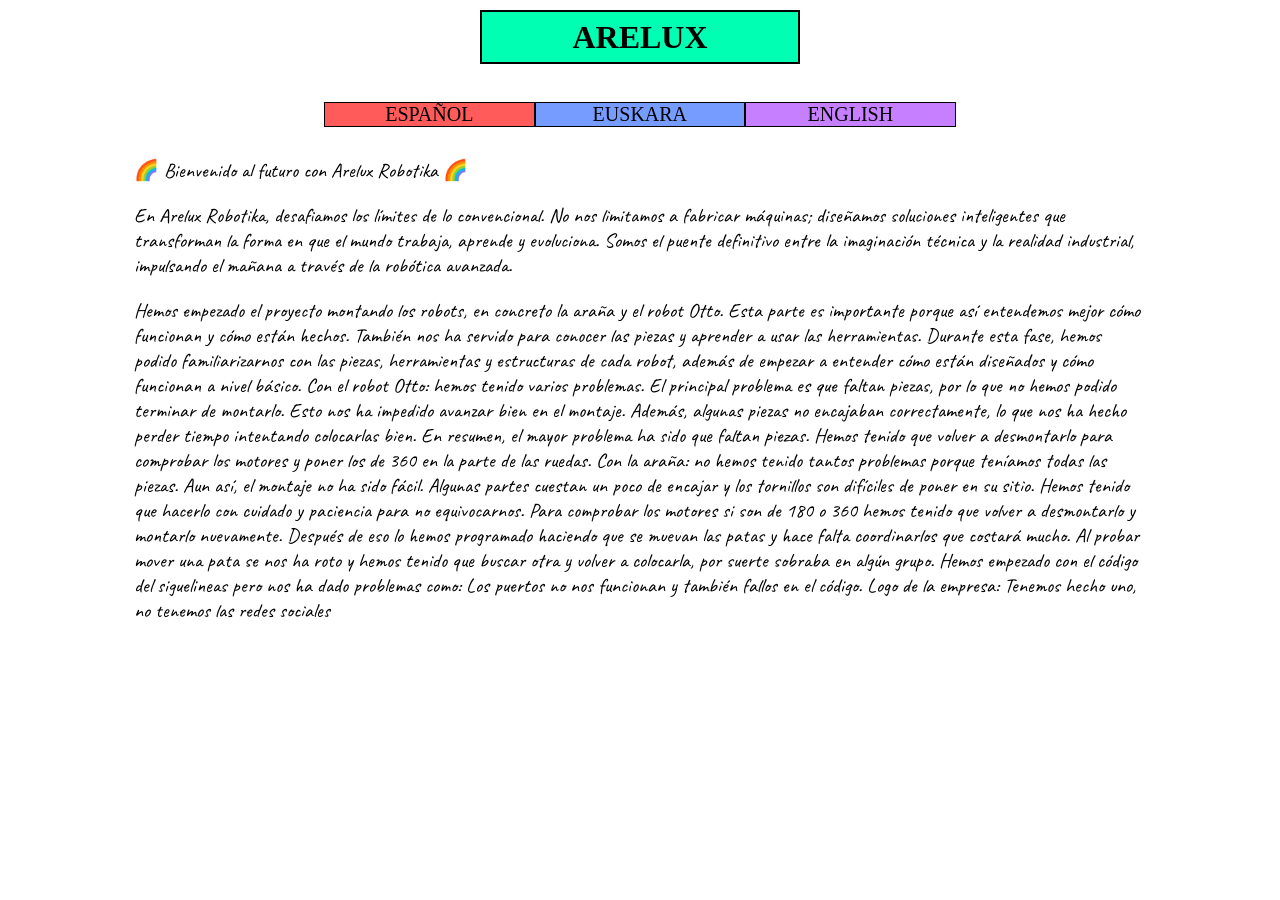
==== index.html @ 306755b4 "camb" ====
<!DOCTYPE html>
<head>
    <meta charset="UTF-8">
    <title>WEB RETO ARELUX</title>
     <link rel="stylesheet" href="css/style.css">
     <link href="https://fonts.googleapis.com/css2?family=Caveat:wght@400..700&display=swap" rel="stylesheet">
</head>
<body>
    <h1>ARELUX</h1>
    <br>
    </div>
    <div class="idiomas">
        <div class="esp">ESPAÑOL</div>
        <div class="eus">EUSKARA</div>
        <div class="en">ENGLISH</div>
    </div>
    <br>
    <br>
    <div class="texto">
        <p>🌈 Bienvenido al futuro con Arelux Robotika 🌈</p>
        <p>En Arelux Robotika, desafiamos los límites de lo convencional. No nos limitamos a fabricar máquinas; diseñamos soluciones inteligentes que transforman la forma en que el mundo trabaja, aprende y evoluciona. Somos el puente definitivo entre la imaginación técnica y la realidad industrial, impulsando el mañana a través de la robótica avanzada.
        </p>
        <p>Hemos empezado el proyecto montando los robots, en concreto la araña y el robot Otto. Esta parte es importante porque así entendemos mejor cómo funcionan y cómo están hechos. También nos ha servido para conocer las piezas y aprender a usar las herramientas.

        Durante esta fase, hemos podido familiarizarnos con las piezas, herramientas y estructuras de cada robot, además de empezar a entender cómo están diseñados y cómo funcionan a nivel básico.

        Con el robot Otto: hemos tenido varios problemas. El principal problema es que faltan piezas, por lo que no hemos podido terminar de montarlo. Esto nos ha impedido avanzar bien en el montaje. Además, algunas piezas no encajaban correctamente, lo que nos ha hecho perder tiempo intentando colocarlas bien. En resumen, el mayor problema ha sido que faltan piezas. Hemos tenido que volver a desmontarlo para comprobar los motores y poner los de 360 en la parte de las ruedas.

        Con la araña: no hemos tenido tantos problemas porque teníamos todas las piezas.
        Aun así, el montaje no ha sido fácil. Algunas partes cuestan un poco de encajar y los tornillos son difíciles de poner en su sitio. Hemos tenido que hacerlo con cuidado y paciencia para no equivocarnos. Para comprobar los motores si son de 180 o 360 hemos tenido que volver a desmontarlo y montarlo nuevamente. Después de eso lo hemos programado haciendo que se muevan las patas y hace falta coordinarlos que costará mucho. Al probar mover una pata se nos ha roto y hemos tenido que buscar otra y volver a colocarla, por suerte sobraba en algún grupo.

        Hemos empezado con el código del siguelineas pero nos ha dado problemas como: Los puertos no nos funcionan y también fallos en el código.

        Logo de la empresa: Tenemos hecho uno, no tenemos las redes sociales</p>
    </div>
</body>
</html>
---- css/style.css ----
h1{
    margin: 10px auto;
    width: 25%;
    height: 50px;
    line-height: 50px;
    text-align: center;
    background-color: rgb(0, 255, 179);
    border: 2px solid black;
}
body{
    background-image: url(../images/prinbotevolution.jpg);

}
.idiomas{
    clear: both;
    margin: 10px auto;
    width: 50%;
}
.esp, .eus, .en{
    float: left;
    text-align: center;
    width: 33%;
    font-size: 125%;
}
.esp{
    border: 1px solid black;
    background-color: rgb(255, 91, 91);
}
.eus{
    border: 1px solid black;
    background-color: rgb(119, 156, 255);
}
.en{
    border: 1px solid black;
    background-color: rgb(197, 127, 255);
}
p{
    font-family: "Caveat", cursive;
    font-size: 125%;
}
.texto{
    margin-left: 10%;
    margin-right: 10%
}
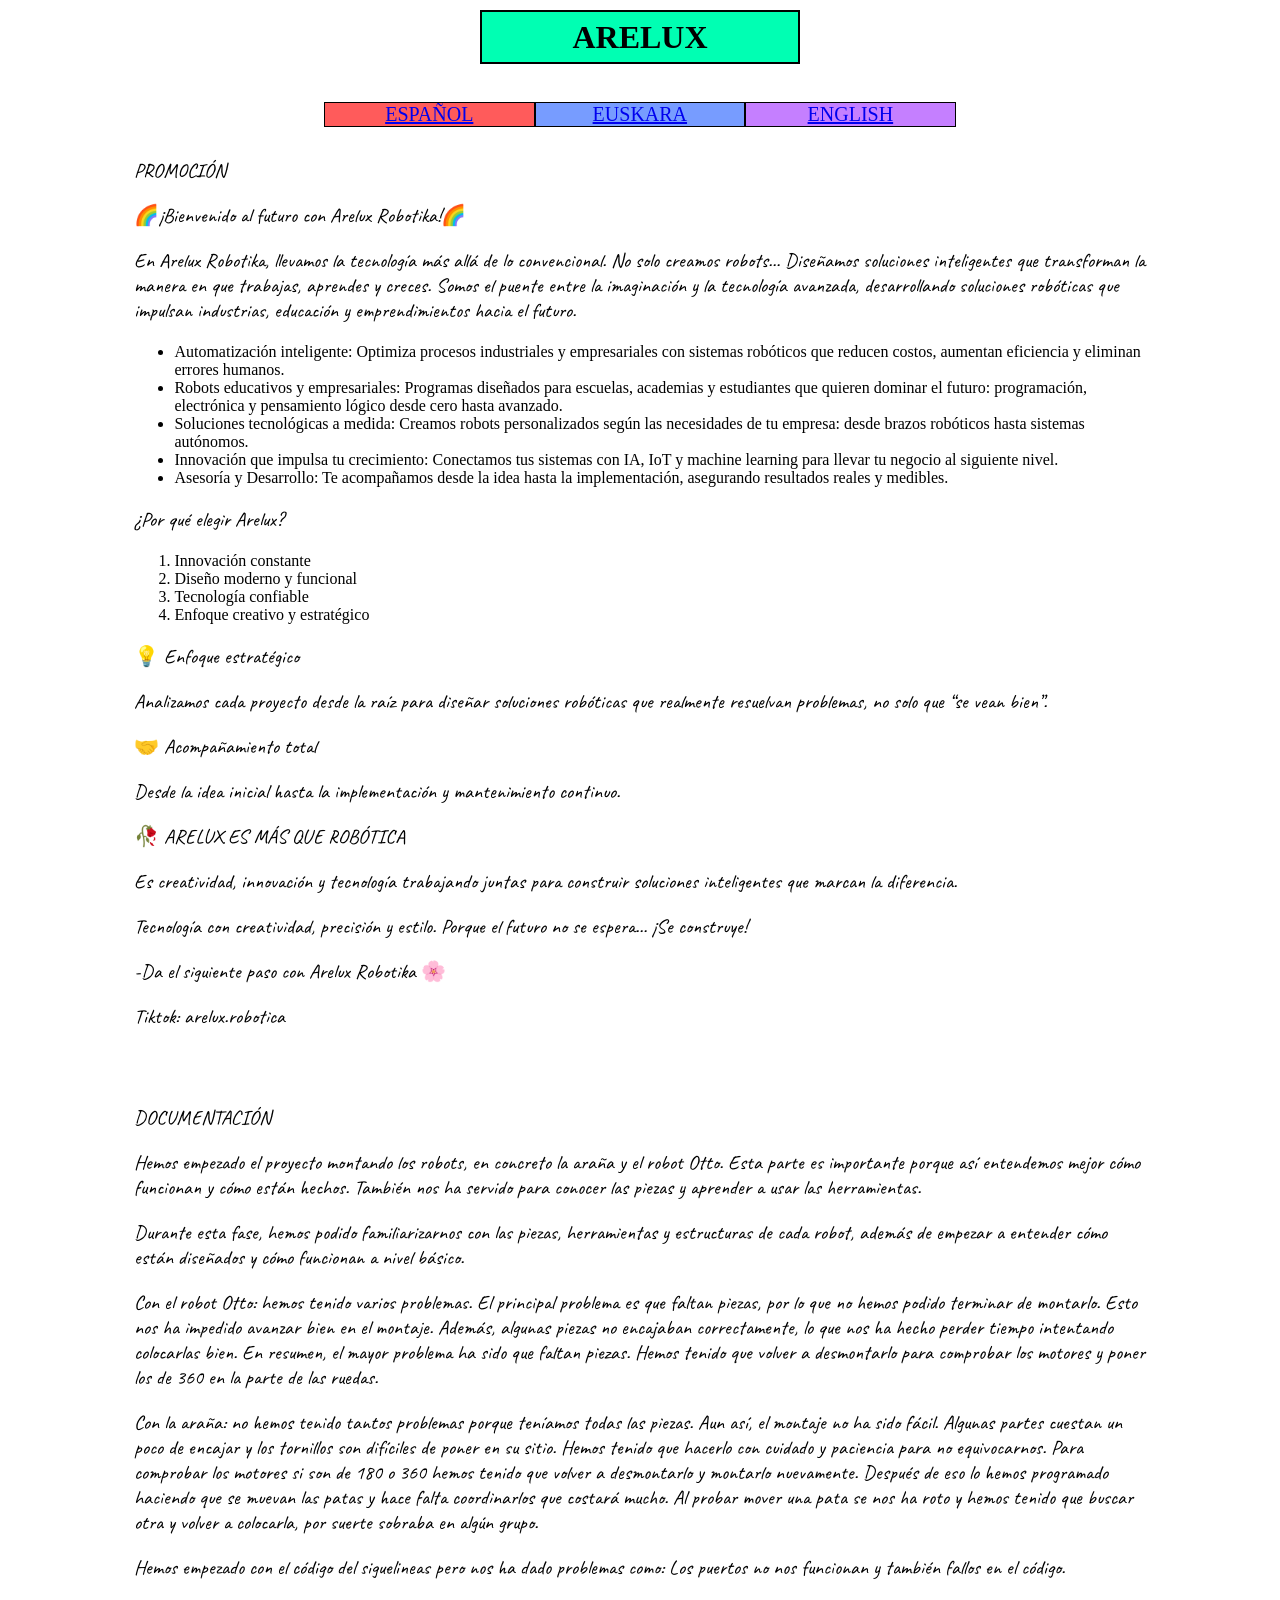
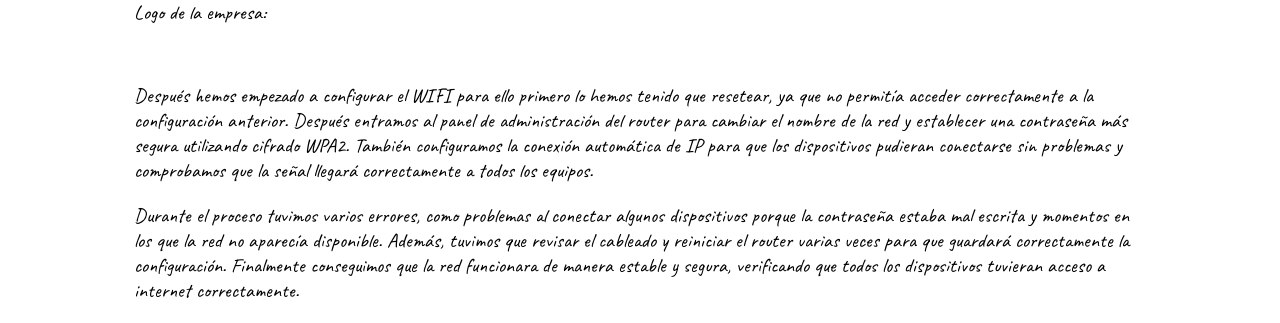
==== commit e21531bf: "camb" ====
--- a/index.html
+++ b/index.html
@@ -10,28 +10,53 @@
     <br>
     </div>
     <div class="idiomas">
-        <div class="esp">ESPAÑOL</div>
-        <div class="eus">EUSKARA</div>
-        <div class="en">ENGLISH</div>
+        <div class="esp"> <a href="index.html">ESPAÑOL</a></div>
+        <div class="eus"> <a href="index-eu.html"> EUSKARA</a></div>
+        <div class="en"> <a href="index-en.html">ENGLISH</a></div>
     </div>
     <br>
     <br>
     <div class="texto">
-        <p>🌈 Bienvenido al futuro con Arelux Robotika 🌈</p>
-        <p>En Arelux Robotika, desafiamos los límites de lo convencional. No nos limitamos a fabricar máquinas; diseñamos soluciones inteligentes que transforman la forma en que el mundo trabaja, aprende y evoluciona. Somos el puente definitivo entre la imaginación técnica y la realidad industrial, impulsando el mañana a través de la robótica avanzada.
-        </p>
-        <p>Hemos empezado el proyecto montando los robots, en concreto la araña y el robot Otto. Esta parte es importante porque así entendemos mejor cómo funcionan y cómo están hechos. También nos ha servido para conocer las piezas y aprender a usar las herramientas.
-
-        Durante esta fase, hemos podido familiarizarnos con las piezas, herramientas y estructuras de cada robot, además de empezar a entender cómo están diseñados y cómo funcionan a nivel básico.
-
-        Con el robot Otto: hemos tenido varios problemas. El principal problema es que faltan piezas, por lo que no hemos podido terminar de montarlo. Esto nos ha impedido avanzar bien en el montaje. Además, algunas piezas no encajaban correctamente, lo que nos ha hecho perder tiempo intentando colocarlas bien. En resumen, el mayor problema ha sido que faltan piezas. Hemos tenido que volver a desmontarlo para comprobar los motores y poner los de 360 en la parte de las ruedas.
-
-        Con la araña: no hemos tenido tantos problemas porque teníamos todas las piezas.
-        Aun así, el montaje no ha sido fácil. Algunas partes cuestan un poco de encajar y los tornillos son difíciles de poner en su sitio. Hemos tenido que hacerlo con cuidado y paciencia para no equivocarnos. Para comprobar los motores si son de 180 o 360 hemos tenido que volver a desmontarlo y montarlo nuevamente. Después de eso lo hemos programado haciendo que se muevan las patas y hace falta coordinarlos que costará mucho. Al probar mover una pata se nos ha roto y hemos tenido que buscar otra y volver a colocarla, por suerte sobraba en algún grupo.
-
-        Hemos empezado con el código del siguelineas pero nos ha dado problemas como: Los puertos no nos funcionan y también fallos en el código.
-
-        Logo de la empresa: Tenemos hecho uno, no tenemos las redes sociales</p>
+        <p>PROMOCIÓN</p>
+        <p>🌈¡Bienvenido al futuro con Arelux Robotika!🌈</p>
+        <p>En Arelux Robotika, llevamos la tecnología más allá de lo convencional. No solo creamos robots… Diseñamos soluciones inteligentes que transforman la manera en que trabajas, aprendes y creces. 
+        Somos el puente entre la imaginación y la tecnología avanzada, desarrollando soluciones robóticas que impulsan industrias, educación y emprendimientos hacia el futuro.</p>
+        <ul>
+            <li>Automatización inteligente: Optimiza procesos industriales y empresariales con sistemas robóticos que reducen costos, aumentan eficiencia y eliminan errores humanos.</li>
+            <li>Robots educativos y empresariales: Programas diseñados para escuelas, academias y estudiantes que quieren dominar el futuro: programación, electrónica y pensamiento lógico desde cero hasta avanzado.</li>
+            <li>Soluciones tecnológicas a medida: Creamos robots personalizados según las necesidades de tu empresa: desde brazos robóticos hasta sistemas autónomos.</li>
+            <li>Innovación que impulsa tu crecimiento: Conectamos tus sistemas con IA, IoT y machine learning para llevar tu negocio al siguiente nivel.</li>
+            <li>Asesoría y Desarrollo: Te acompañamos desde la idea hasta la implementación, asegurando resultados reales y medibles.</li>
+        </ul>
+        <p>¿Por qué elegir Arelux?</p>
+        <ol>
+            <li>Innovación constante</li>
+            <li>Diseño moderno y funcional</li>
+            <li>Tecnología confiable</li>
+            <li>Enfoque creativo y estratégico</li>
+        </ol>
+        <p>💡 Enfoque estratégico</p>
+        <p>Analizamos cada proyecto desde la raíz para diseñar soluciones robóticas que realmente resuelvan problemas, no solo que “se vean bien”.</p>
+        <p>🤝 Acompañamiento total</p>
+        <p>Desde la idea inicial hasta la implementación y mantenimiento continuo.</p>
+        <p>🥀 ARELUX ES MÁS QUE ROBÓTICA</p>
+        <p>Es creatividad, innovación y tecnología trabajando juntas para construir soluciones inteligentes que marcan la diferencia.</p>
+        <p>Tecnología con creatividad, precisión y estilo. Porque el futuro no se espera… ¡Se construye!</p>
+        <p>-Da el siguiente paso con Arelux Robotika 🌸</p>
+        <p>Tiktok: arelux.robotica</p>
+        <br>
+        <br>
+        <p>DOCUMENTACIÓN</p>
+        <p>Hemos empezado el proyecto montando los robots, en concreto la araña y el robot Otto. Esta parte es importante porque así entendemos mejor cómo funcionan y cómo están hechos. También nos ha servido para conocer las piezas y aprender a usar las herramientas.</p>
+        <p>Durante esta fase, hemos podido familiarizarnos con las piezas, herramientas y estructuras de cada robot, además de empezar a entender cómo están diseñados y cómo funcionan a nivel básico.</p>
+        <p>Con el robot Otto: hemos tenido varios problemas. El principal problema es que faltan piezas, por lo que no hemos podido terminar de montarlo. Esto nos ha impedido avanzar bien en el montaje. Además, algunas piezas no encajaban correctamente, lo que nos ha hecho perder tiempo intentando colocarlas bien. En resumen, el mayor problema ha sido que faltan piezas. Hemos tenido que volver a desmontarlo para comprobar los motores y poner los de 360 en la parte de las ruedas.</p>
+        <p>Con la araña: no hemos tenido tantos problemas porque teníamos todas las piezas.
+        Aun así, el montaje no ha sido fácil. Algunas partes cuestan un poco de encajar y los tornillos son difíciles de poner en su sitio. Hemos tenido que hacerlo con cuidado y paciencia para no equivocarnos. Para comprobar los motores si son de 180 o 360 hemos tenido que volver a desmontarlo y montarlo nuevamente. Después de eso lo hemos programado haciendo que se muevan las patas y hace falta coordinarlos que costará mucho. Al probar mover una pata se nos ha roto y hemos tenido que buscar otra y volver a colocarla, por suerte sobraba en algún grupo.</p>
+        <p>Hemos empezado con el código del siguelineas pero nos ha dado problemas como: Los puertos no nos funcionan y también fallos en el código.</p>
+        <p>Logo de la empresa:</p>
+        <img src="images/logo.png" alt="">
+        <p>Después hemos empezado a configurar el WIFI para ello primero lo hemos tenido que resetear, ya que no permitía acceder correctamente a la configuración anterior. Después entramos al panel de administración del router para cambiar el nombre de la red y establecer una contraseña más segura utilizando cifrado WPA2. También configuramos la conexión automática de IP para que los dispositivos pudieran conectarse sin problemas y comprobamos que la señal llegará correctamente a todos los equipos.</p>
+        <p>Durante el proceso tuvimos varios errores, como problemas al conectar algunos dispositivos porque la contraseña estaba mal escrita y momentos en los que la red no aparecía disponible. Además, tuvimos que revisar el cableado y reiniciar el router varias veces para que guardará correctamente la configuración. Finalmente conseguimos que la red funcionara de manera estable y segura, verificando que todos los dispositivos tuvieran acceso a internet correctamente.</p>
     </div>
 </body>
 </html>
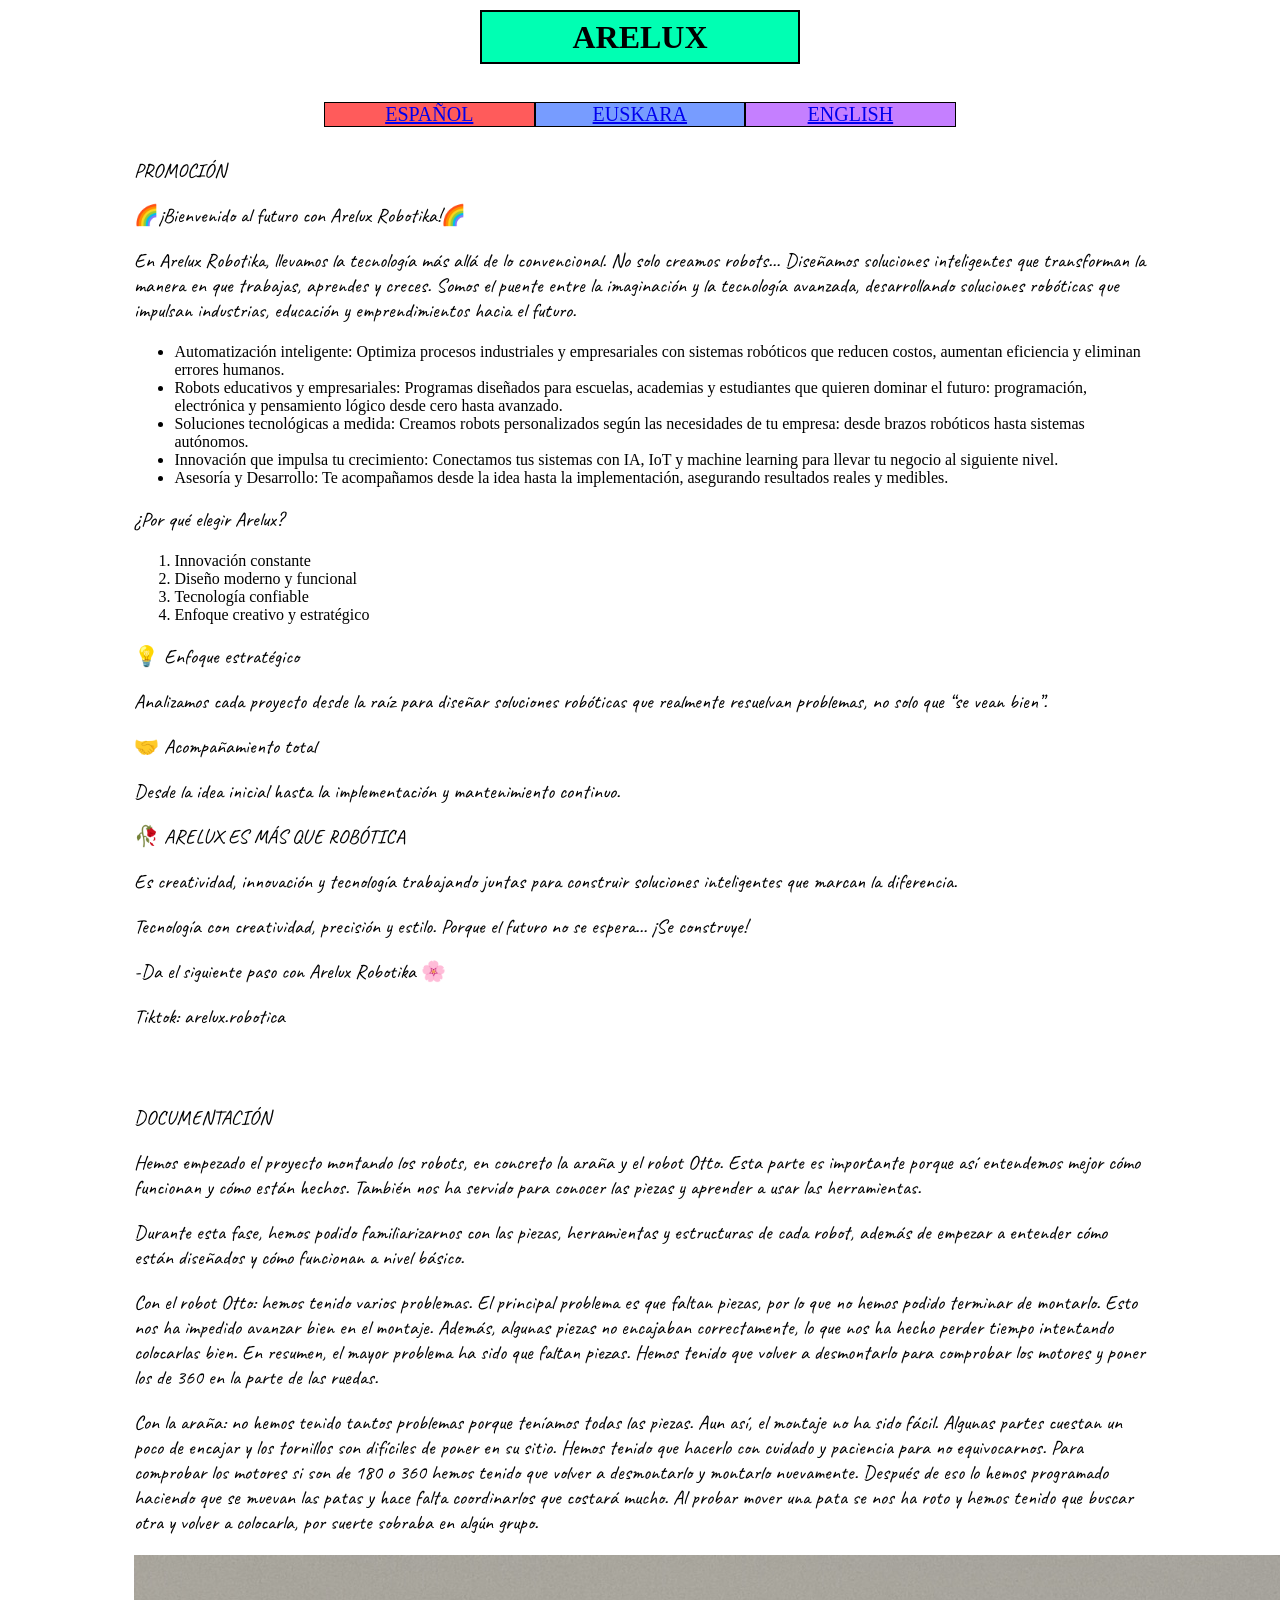
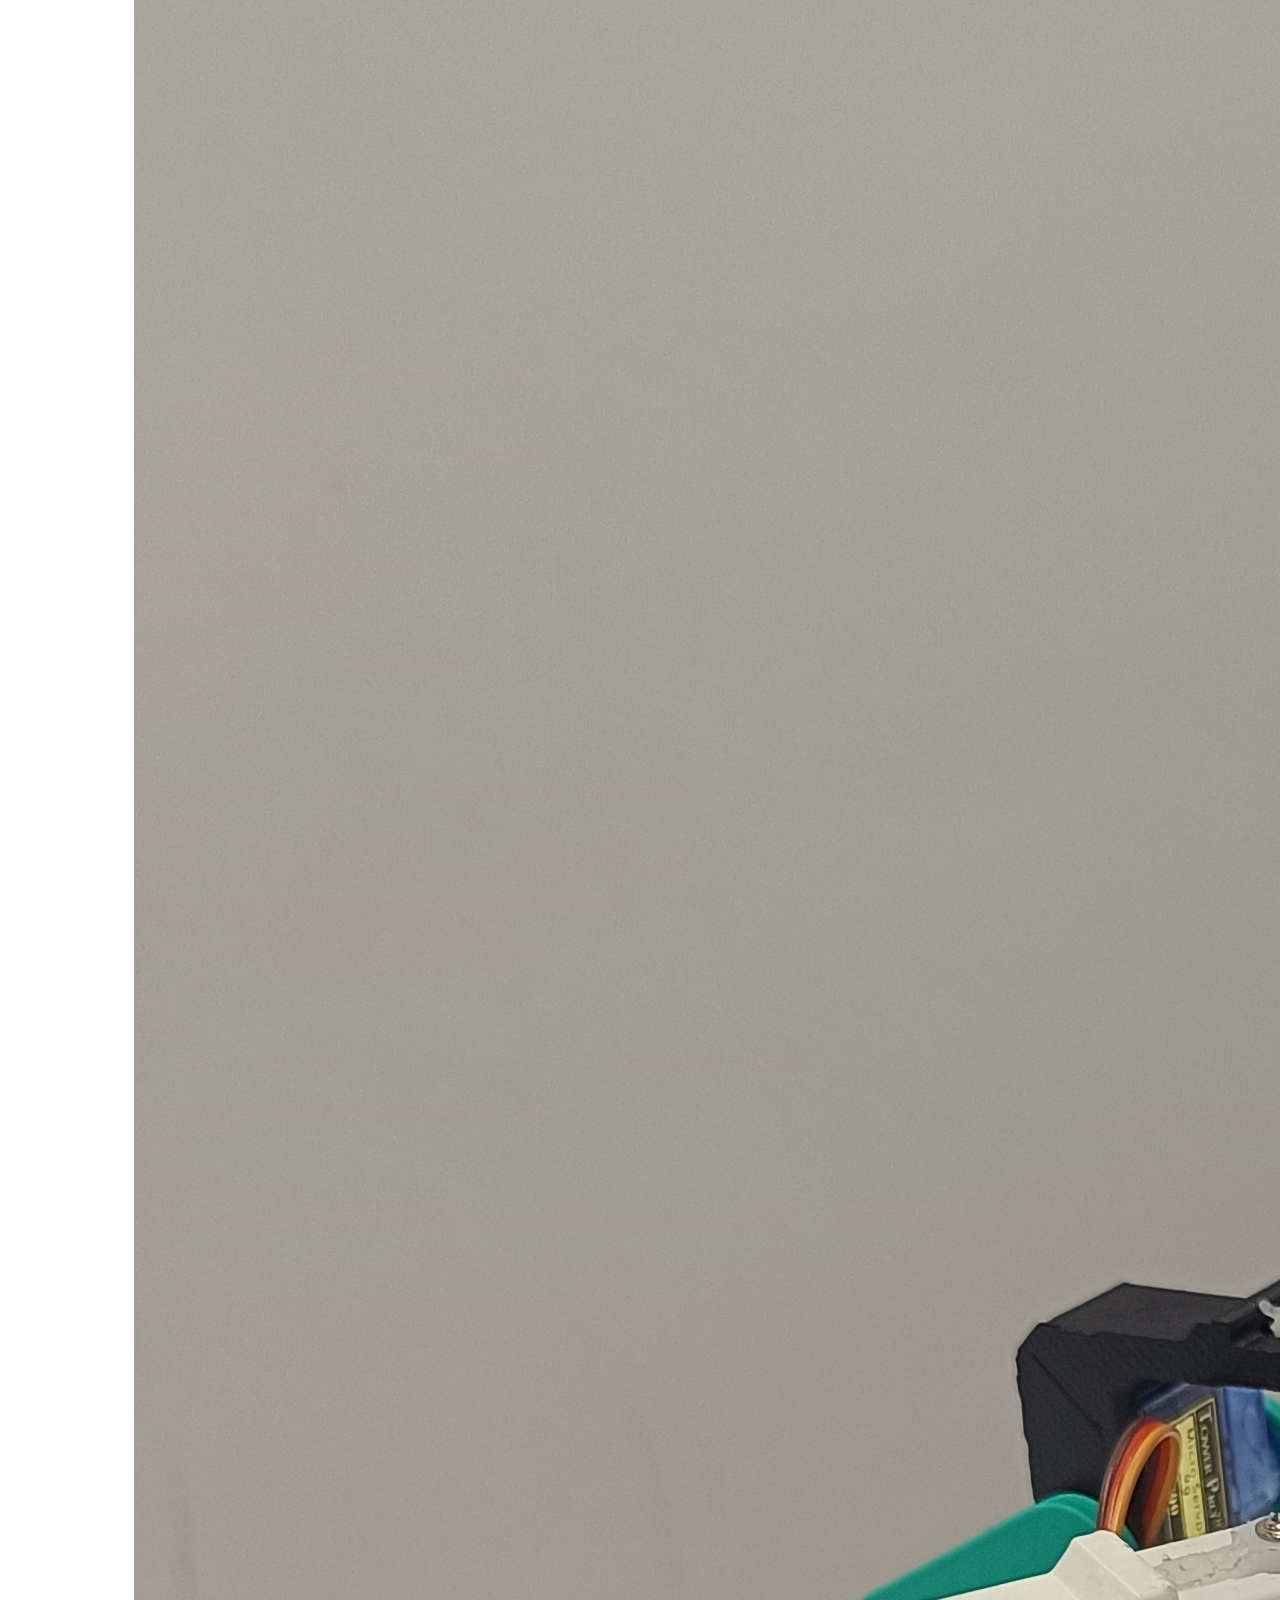
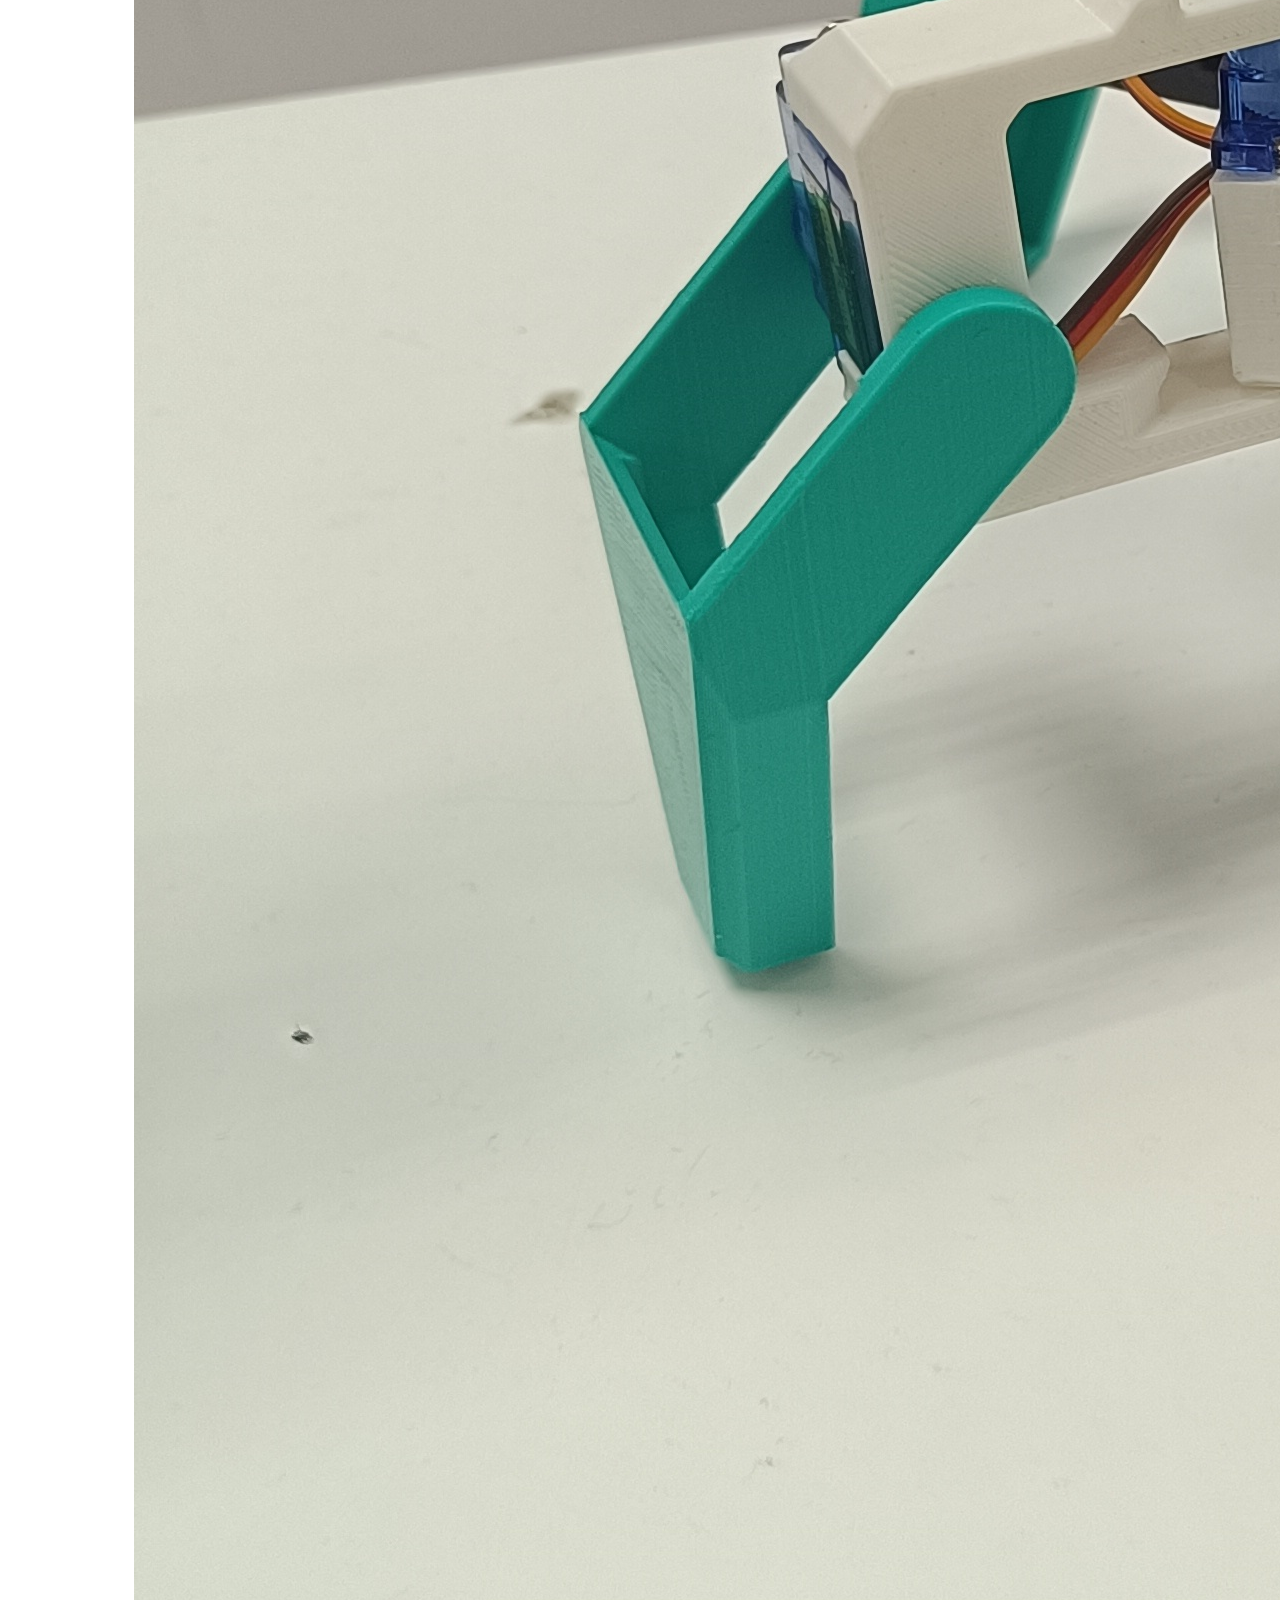
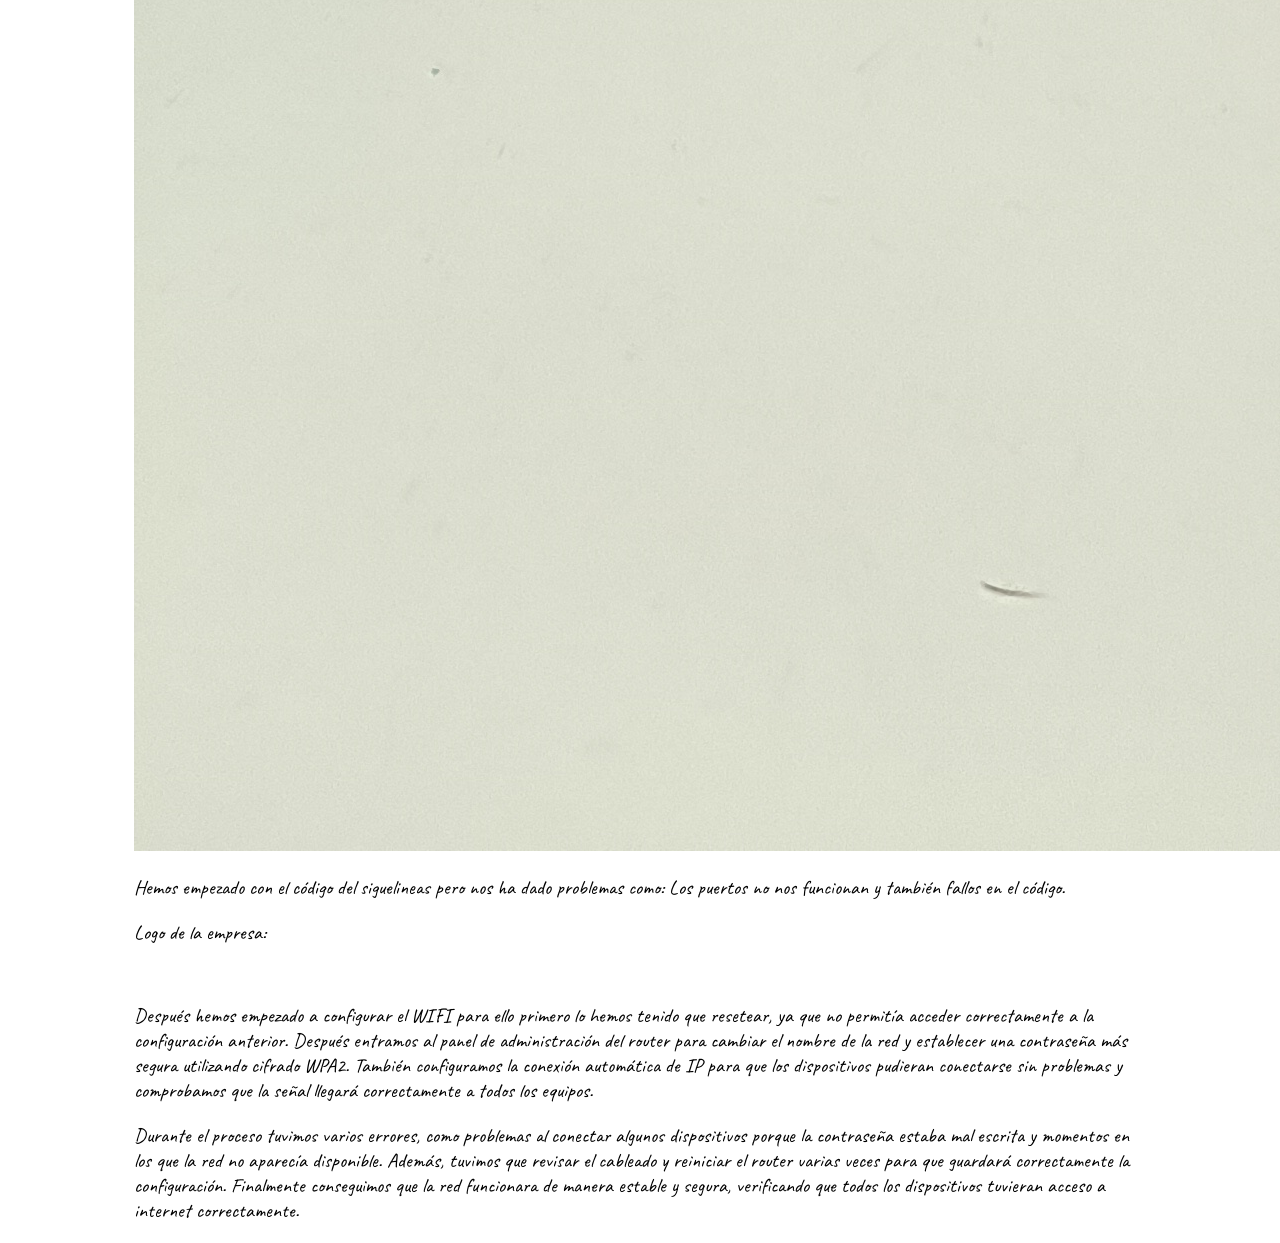
==== commit 1bab61fc: "camb" ====
--- a/index.html
+++ b/index.html
@@ -52,6 +52,7 @@
         <p>Con el robot Otto: hemos tenido varios problemas. El principal problema es que faltan piezas, por lo que no hemos podido terminar de montarlo. Esto nos ha impedido avanzar bien en el montaje. Además, algunas piezas no encajaban correctamente, lo que nos ha hecho perder tiempo intentando colocarlas bien. En resumen, el mayor problema ha sido que faltan piezas. Hemos tenido que volver a desmontarlo para comprobar los motores y poner los de 360 en la parte de las ruedas.</p>
         <p>Con la araña: no hemos tenido tantos problemas porque teníamos todas las piezas.
         Aun así, el montaje no ha sido fácil. Algunas partes cuestan un poco de encajar y los tornillos son difíciles de poner en su sitio. Hemos tenido que hacerlo con cuidado y paciencia para no equivocarnos. Para comprobar los motores si son de 180 o 360 hemos tenido que volver a desmontarlo y montarlo nuevamente. Después de eso lo hemos programado haciendo que se muevan las patas y hace falta coordinarlos que costará mucho. Al probar mover una pata se nos ha roto y hemos tenido que buscar otra y volver a colocarla, por suerte sobraba en algún grupo.</p>
+        <img src="images/araña.jpg" alt="">
         <p>Hemos empezado con el código del siguelineas pero nos ha dado problemas como: Los puertos no nos funcionan y también fallos en el código.</p>
         <p>Logo de la empresa:</p>
         <img src="images/logo.png" alt="">
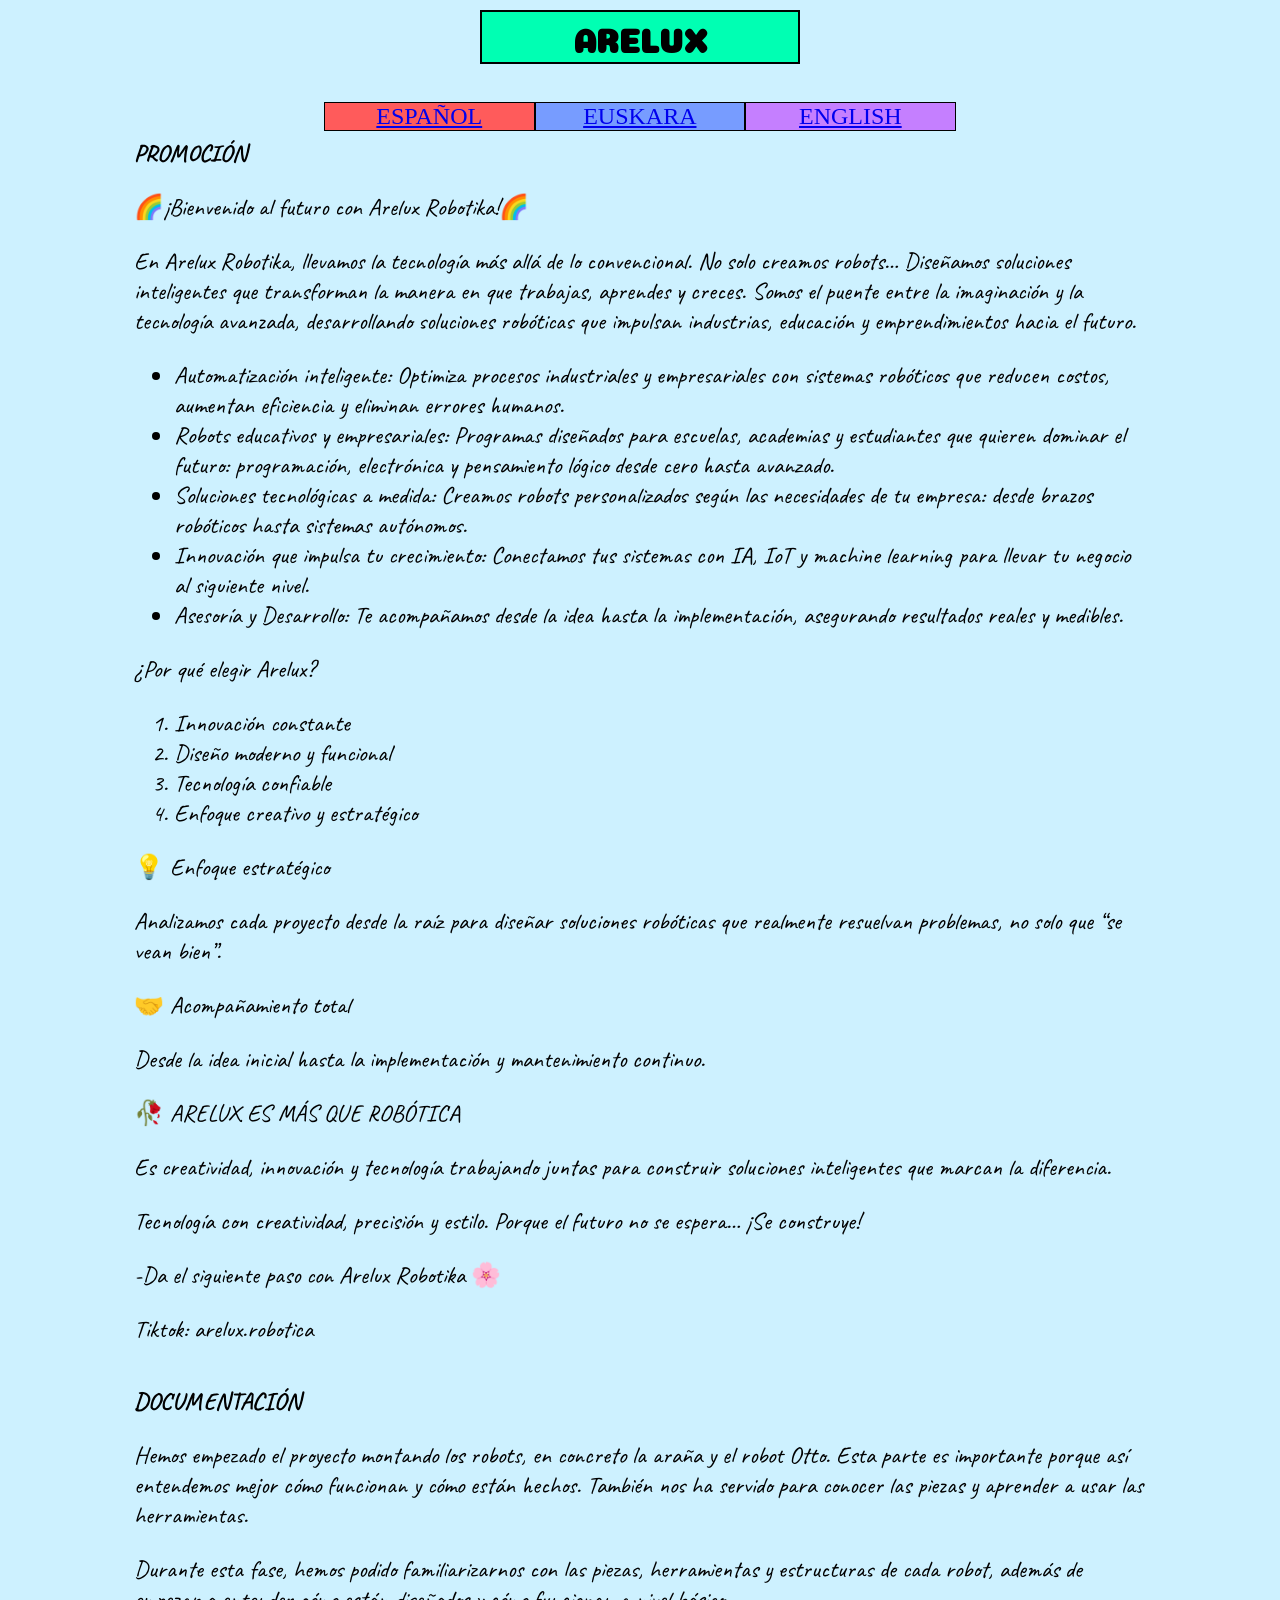
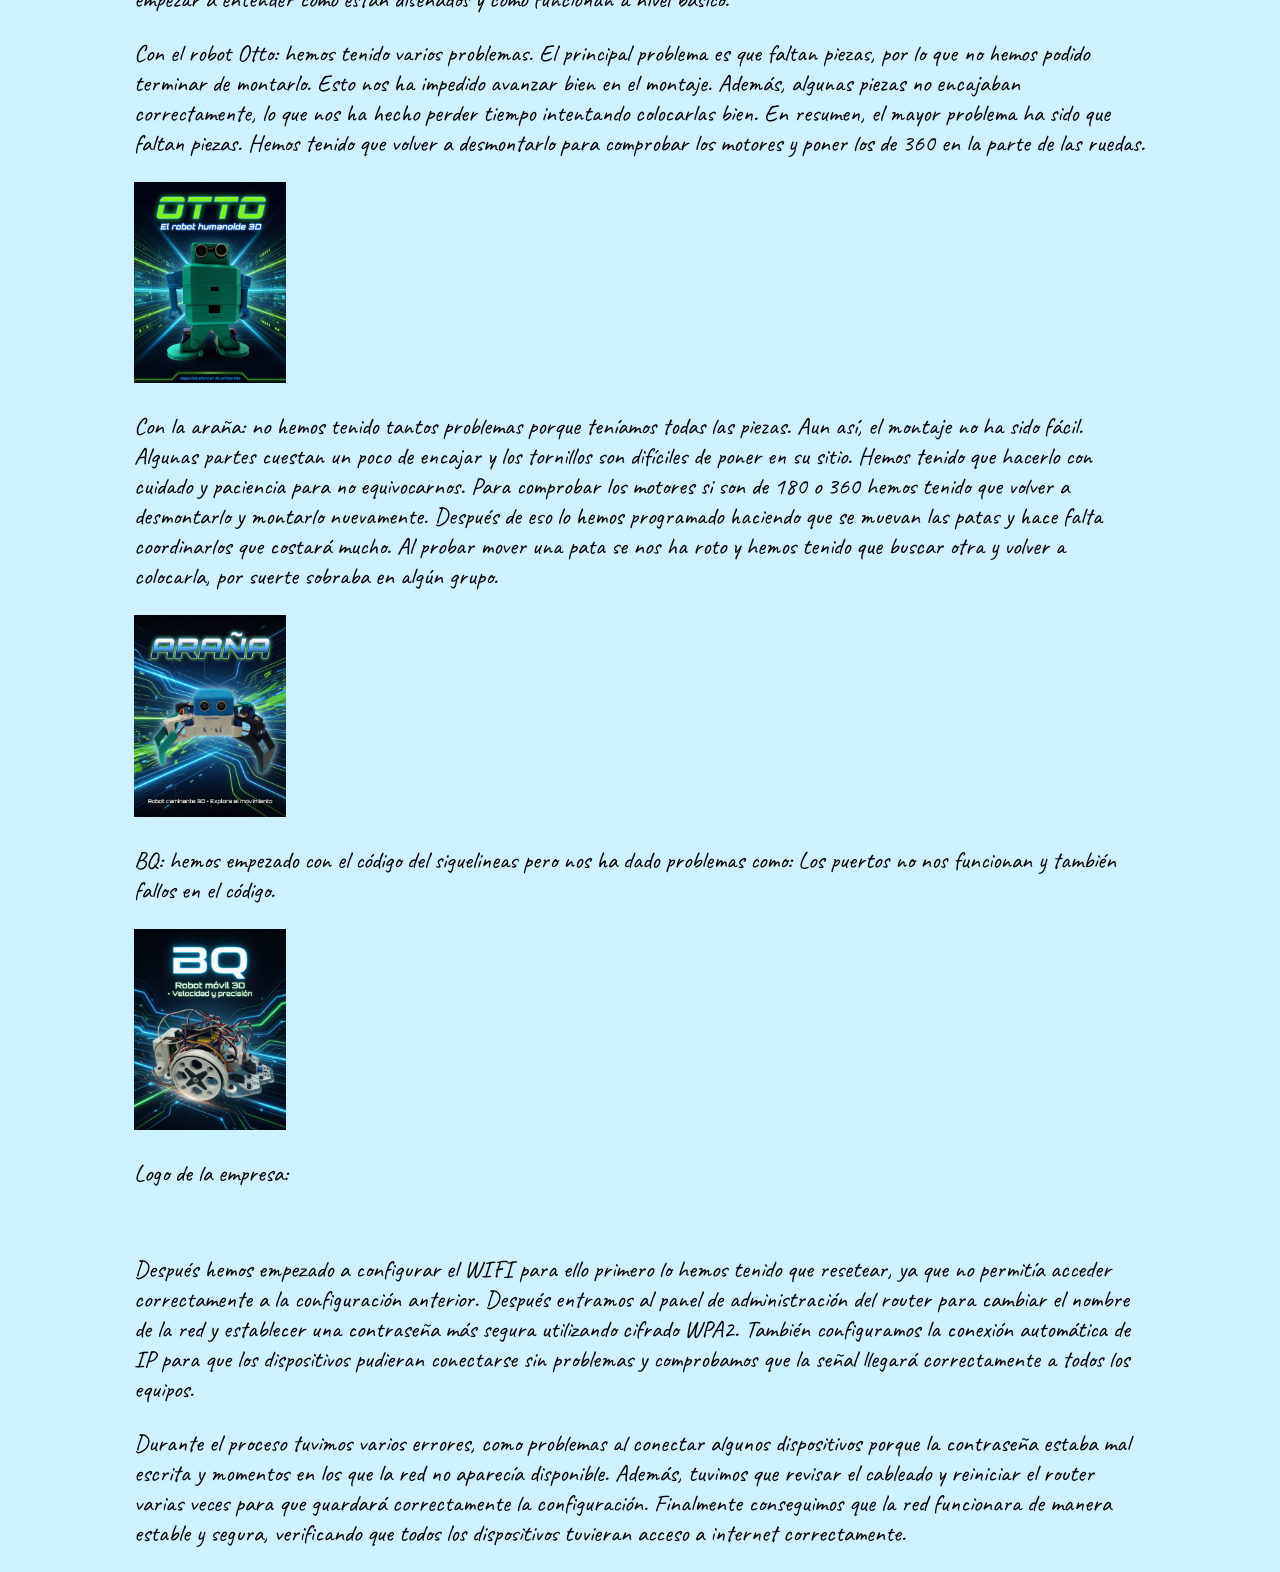
==== commit 852773d9: "camb" ====
--- a/index.html
+++ b/index.html
@@ -4,6 +4,8 @@
     <title>WEB RETO ARELUX</title>
      <link rel="stylesheet" href="css/style.css">
      <link href="https://fonts.googleapis.com/css2?family=Caveat:wght@400..700&display=swap" rel="stylesheet">
+     <link href="https://fonts.googleapis.com/css2?family=Coiny&display=swap" rel="stylesheet">
+      <link rel="icon" type="image/x-icon" href="images/logo.png">
 </head>
 <body>
     <h1>ARELUX</h1>
@@ -11,13 +13,13 @@
     </div>
     <div class="idiomas">
         <div class="esp"> <a href="index.html">ESPAÑOL</a></div>
-        <div class="eus"> <a href="index-eu.html"> EUSKARA</a></div>
+        <div class="eus"> <a href="index-eu.html">EUSKARA</a></div>
         <div class="en"> <a href="index-en.html">ENGLISH</a></div>
     </div>
     <br>
     <br>
     <div class="texto">
-        <p>PROMOCIÓN</p>
+        <b>PROMOCIÓN</b>
         <p>🌈¡Bienvenido al futuro con Arelux Robotika!🌈</p>
         <p>En Arelux Robotika, llevamos la tecnología más allá de lo convencional. No solo creamos robots… Diseñamos soluciones inteligentes que transforman la manera en que trabajas, aprendes y creces. 
         Somos el puente entre la imaginación y la tecnología avanzada, desarrollando soluciones robóticas que impulsan industrias, educación y emprendimientos hacia el futuro.</p>
@@ -45,15 +47,16 @@
         <p>-Da el siguiente paso con Arelux Robotika 🌸</p>
         <p>Tiktok: arelux.robotica</p>
         <br>
-        <br>
-        <p>DOCUMENTACIÓN</p>
+        <b>DOCUMENTACIÓN</b>
         <p>Hemos empezado el proyecto montando los robots, en concreto la araña y el robot Otto. Esta parte es importante porque así entendemos mejor cómo funcionan y cómo están hechos. También nos ha servido para conocer las piezas y aprender a usar las herramientas.</p>
         <p>Durante esta fase, hemos podido familiarizarnos con las piezas, herramientas y estructuras de cada robot, además de empezar a entender cómo están diseñados y cómo funcionan a nivel básico.</p>
         <p>Con el robot Otto: hemos tenido varios problemas. El principal problema es que faltan piezas, por lo que no hemos podido terminar de montarlo. Esto nos ha impedido avanzar bien en el montaje. Además, algunas piezas no encajaban correctamente, lo que nos ha hecho perder tiempo intentando colocarlas bien. En resumen, el mayor problema ha sido que faltan piezas. Hemos tenido que volver a desmontarlo para comprobar los motores y poner los de 360 en la parte de las ruedas.</p>
+        <img class="ot" src="images/OTTO.jpg" alt="">
         <p>Con la araña: no hemos tenido tantos problemas porque teníamos todas las piezas.
         Aun así, el montaje no ha sido fácil. Algunas partes cuestan un poco de encajar y los tornillos son difíciles de poner en su sitio. Hemos tenido que hacerlo con cuidado y paciencia para no equivocarnos. Para comprobar los motores si son de 180 o 360 hemos tenido que volver a desmontarlo y montarlo nuevamente. Después de eso lo hemos programado haciendo que se muevan las patas y hace falta coordinarlos que costará mucho. Al probar mover una pata se nos ha roto y hemos tenido que buscar otra y volver a colocarla, por suerte sobraba en algún grupo.</p>
-        <img src="images/araña.jpg" alt="">
-        <p>Hemos empezado con el código del siguelineas pero nos ha dado problemas como: Los puertos no nos funcionan y también fallos en el código.</p>
+        <img class="spider" src="images/spider.jpg" alt="">
+        <p>BQ: hemos empezado con el código del siguelineas pero nos ha dado problemas como: Los puertos no nos funcionan y también fallos en el código.</p>
+        <img class="robot" src="images/bq.jpg" alt="">
         <p>Logo de la empresa:</p>
         <img src="images/logo.png" alt="">
         <p>Después hemos empezado a configurar el WIFI para ello primero lo hemos tenido que resetear, ya que no permitía acceder correctamente a la configuración anterior. Después entramos al panel de administración del router para cambiar el nombre de la red y establecer una contraseña más segura utilizando cifrado WPA2. También configuramos la conexión automática de IP para que los dispositivos pudieran conectarse sin problemas y comprobamos que la señal llegará correctamente a todos los equipos.</p>
--- a/css/style.css
+++ b/css/style.css
@@ -6,9 +6,10 @@
     text-align: center;
     background-color: rgb(0, 255, 179);
     border: 2px solid black;
+    font-family: "Coiny", system-ui;
 }
 body{
-    background-image: url(../images/prinbotevolution.jpg);
+    background-color: rgb(205, 241, 255);
 
 }
 .idiomas{
@@ -20,7 +21,7 @@
     float: left;
     text-align: center;
     width: 33%;
-    font-size: 125%;
+    font-size: 150%;
 }
 .esp{
     border: 1px solid black;
@@ -36,9 +37,29 @@
 }
 p{
     font-family: "Caveat", cursive;
-    font-size: 125%;
+    font-size: 150%;
+}
+b{
+    font-family: "Caveat", cursive;
+    font-size: 150%;
+}
+li{
+    font-family: "Caveat", cursive;
+    font-size: 150%;
 }
 .texto{
     margin-left: 10%;
-    margin-right: 10%
+    margin-right: 10%;
+}
+img{
+    width: 15%;
+}
+.ot{
+    width: 15%;
+}
+.spider{
+    width: 15%;
+}
+.robot{
+    width: 15%;
 }
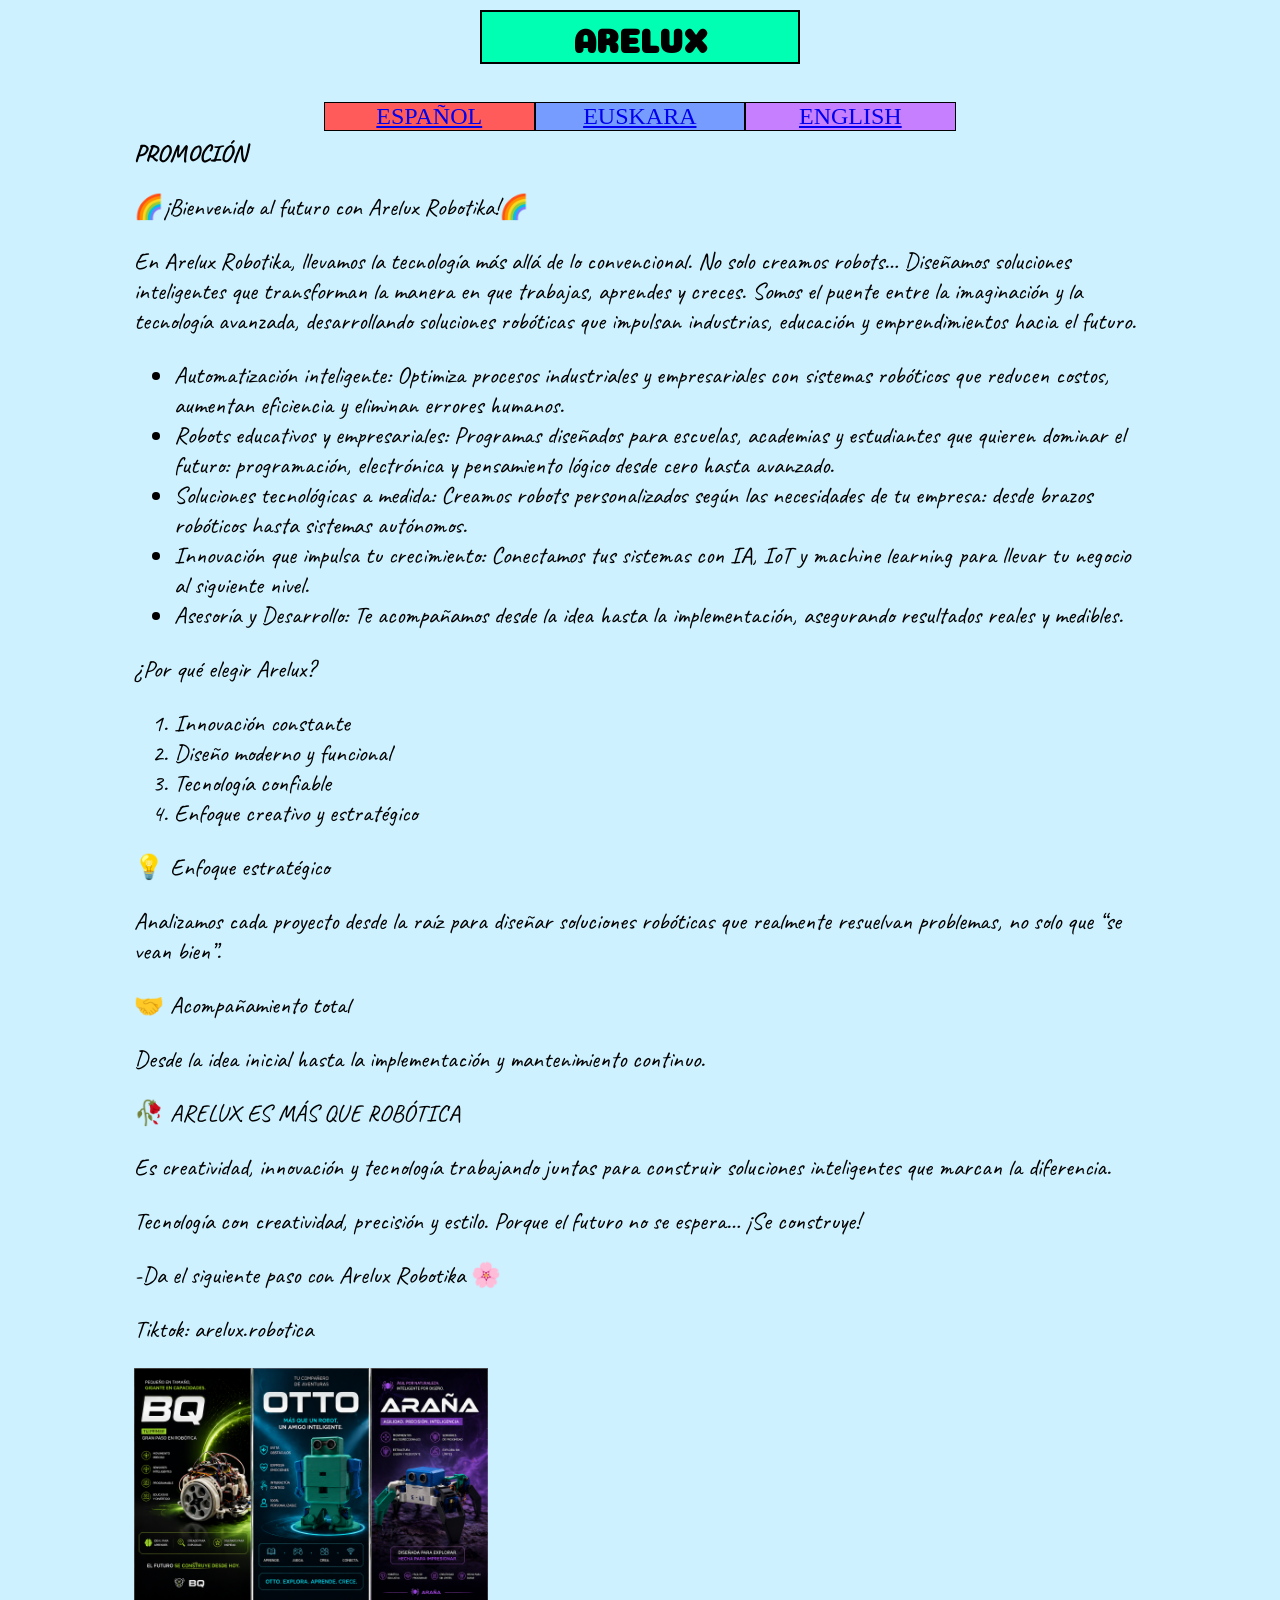
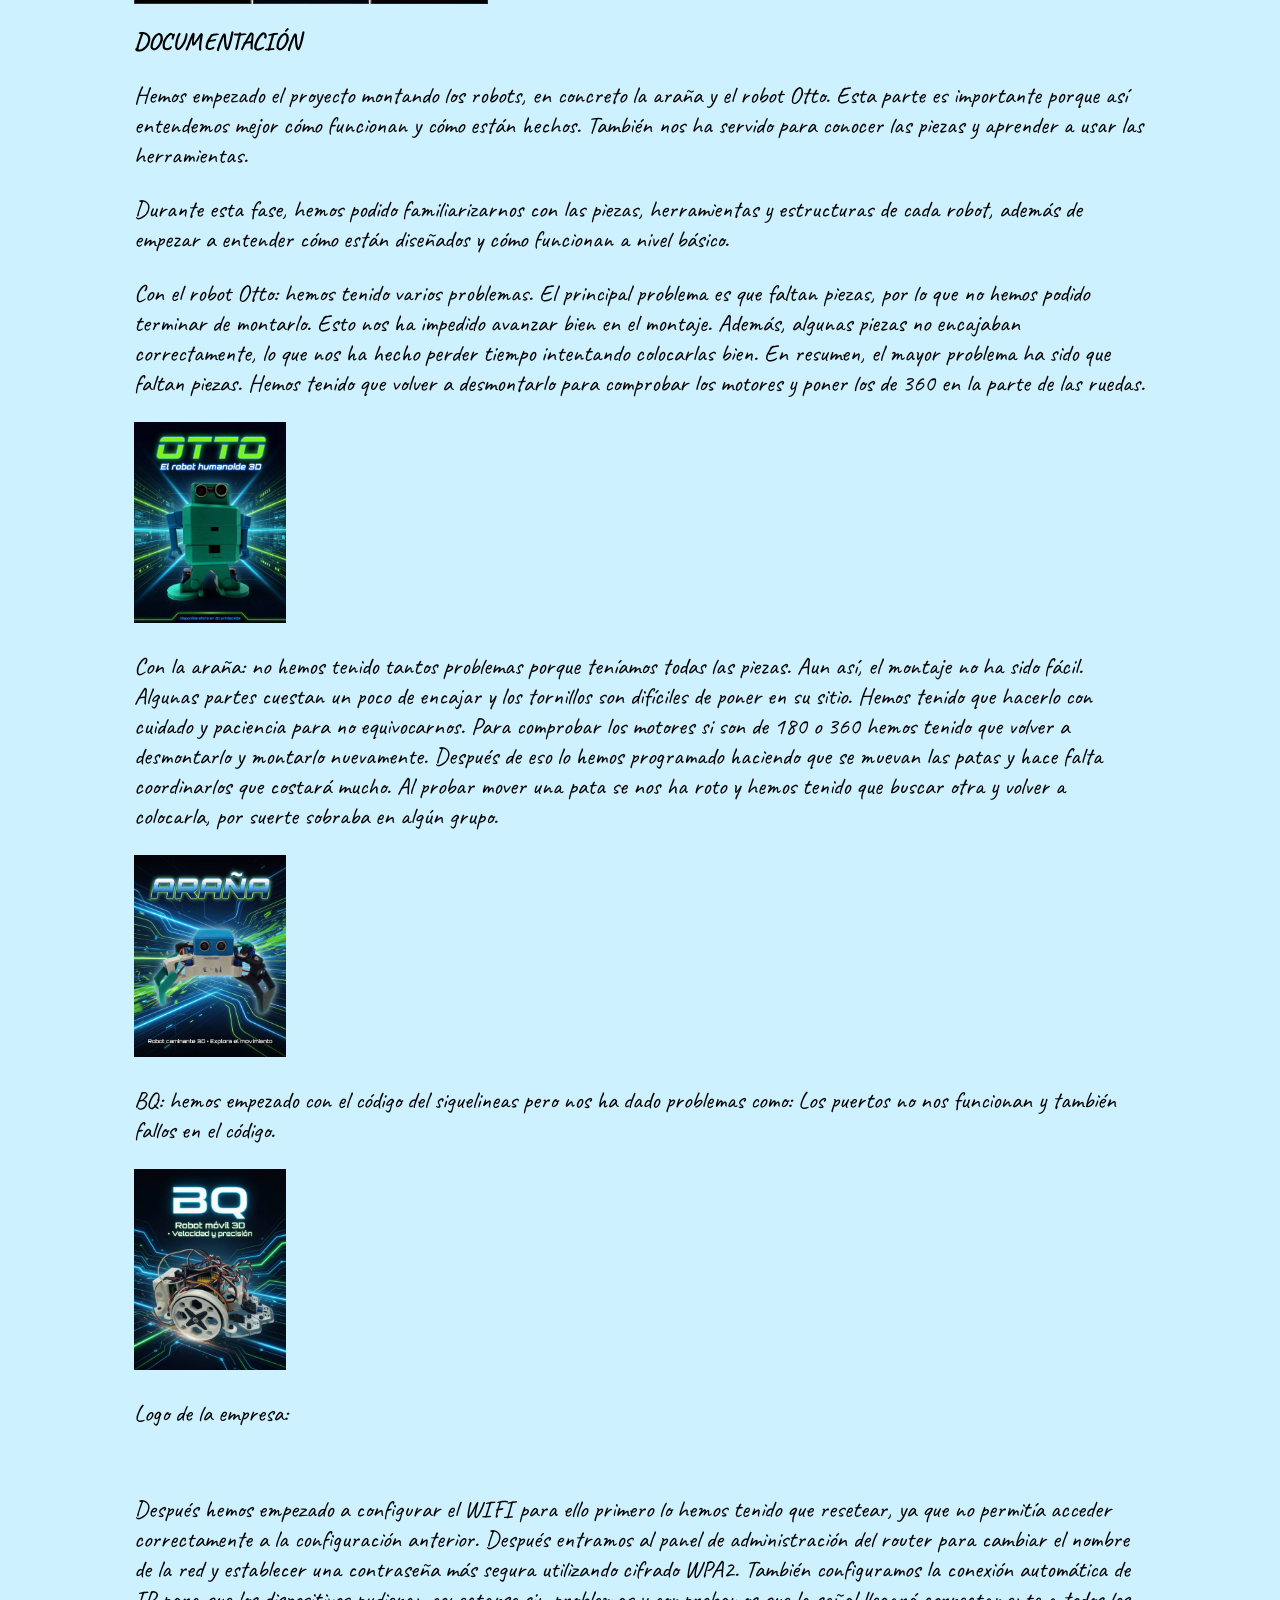
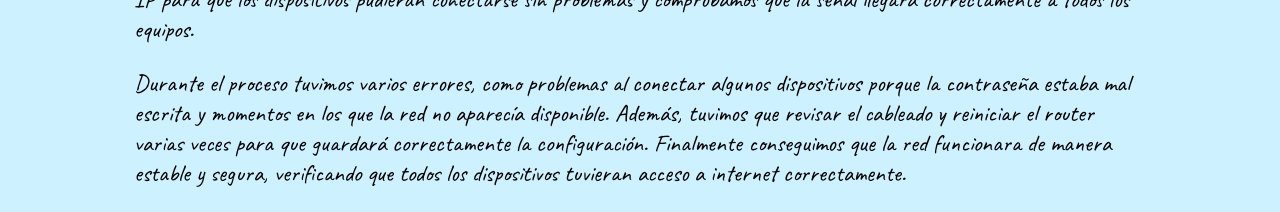
==== commit 20e55173: "camb" ====
--- a/index.html
+++ b/index.html
@@ -46,6 +46,8 @@
         <p>Tecnología con creatividad, precisión y estilo. Porque el futuro no se espera… ¡Se construye!</p>
         <p>-Da el siguiente paso con Arelux Robotika 🌸</p>
         <p>Tiktok: arelux.robotica</p>
+        <img class="cartel" src="images/carteleria.png" alt="">
+        <br>
         <br>
         <b>DOCUMENTACIÓN</b>
         <p>Hemos empezado el proyecto montando los robots, en concreto la araña y el robot Otto. Esta parte es importante porque así entendemos mejor cómo funcionan y cómo están hechos. También nos ha servido para conocer las piezas y aprender a usar las herramientas.</p>
--- a/css/style.css
+++ b/css/style.css
@@ -62,4 +62,7 @@
 }
 .robot{
     width: 15%;
+}
+.cartel{
+    width: 35%;
 }
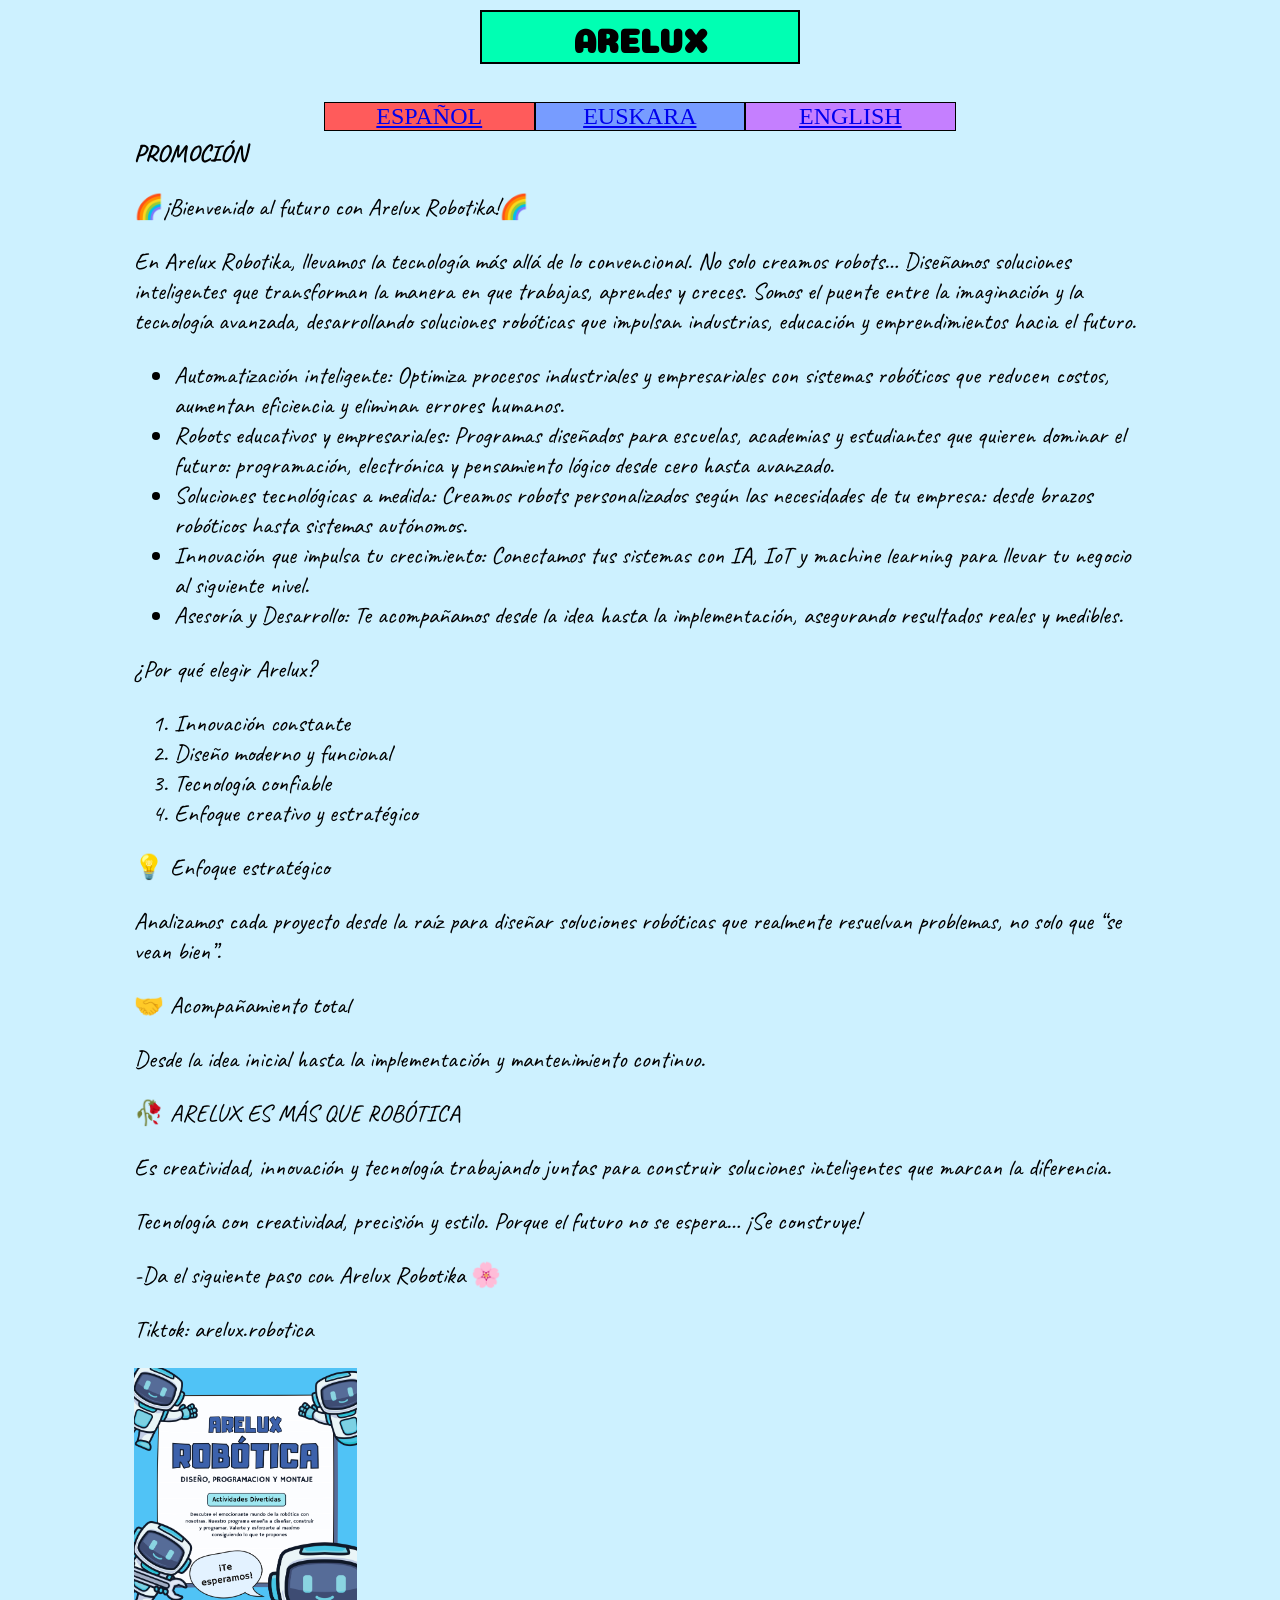
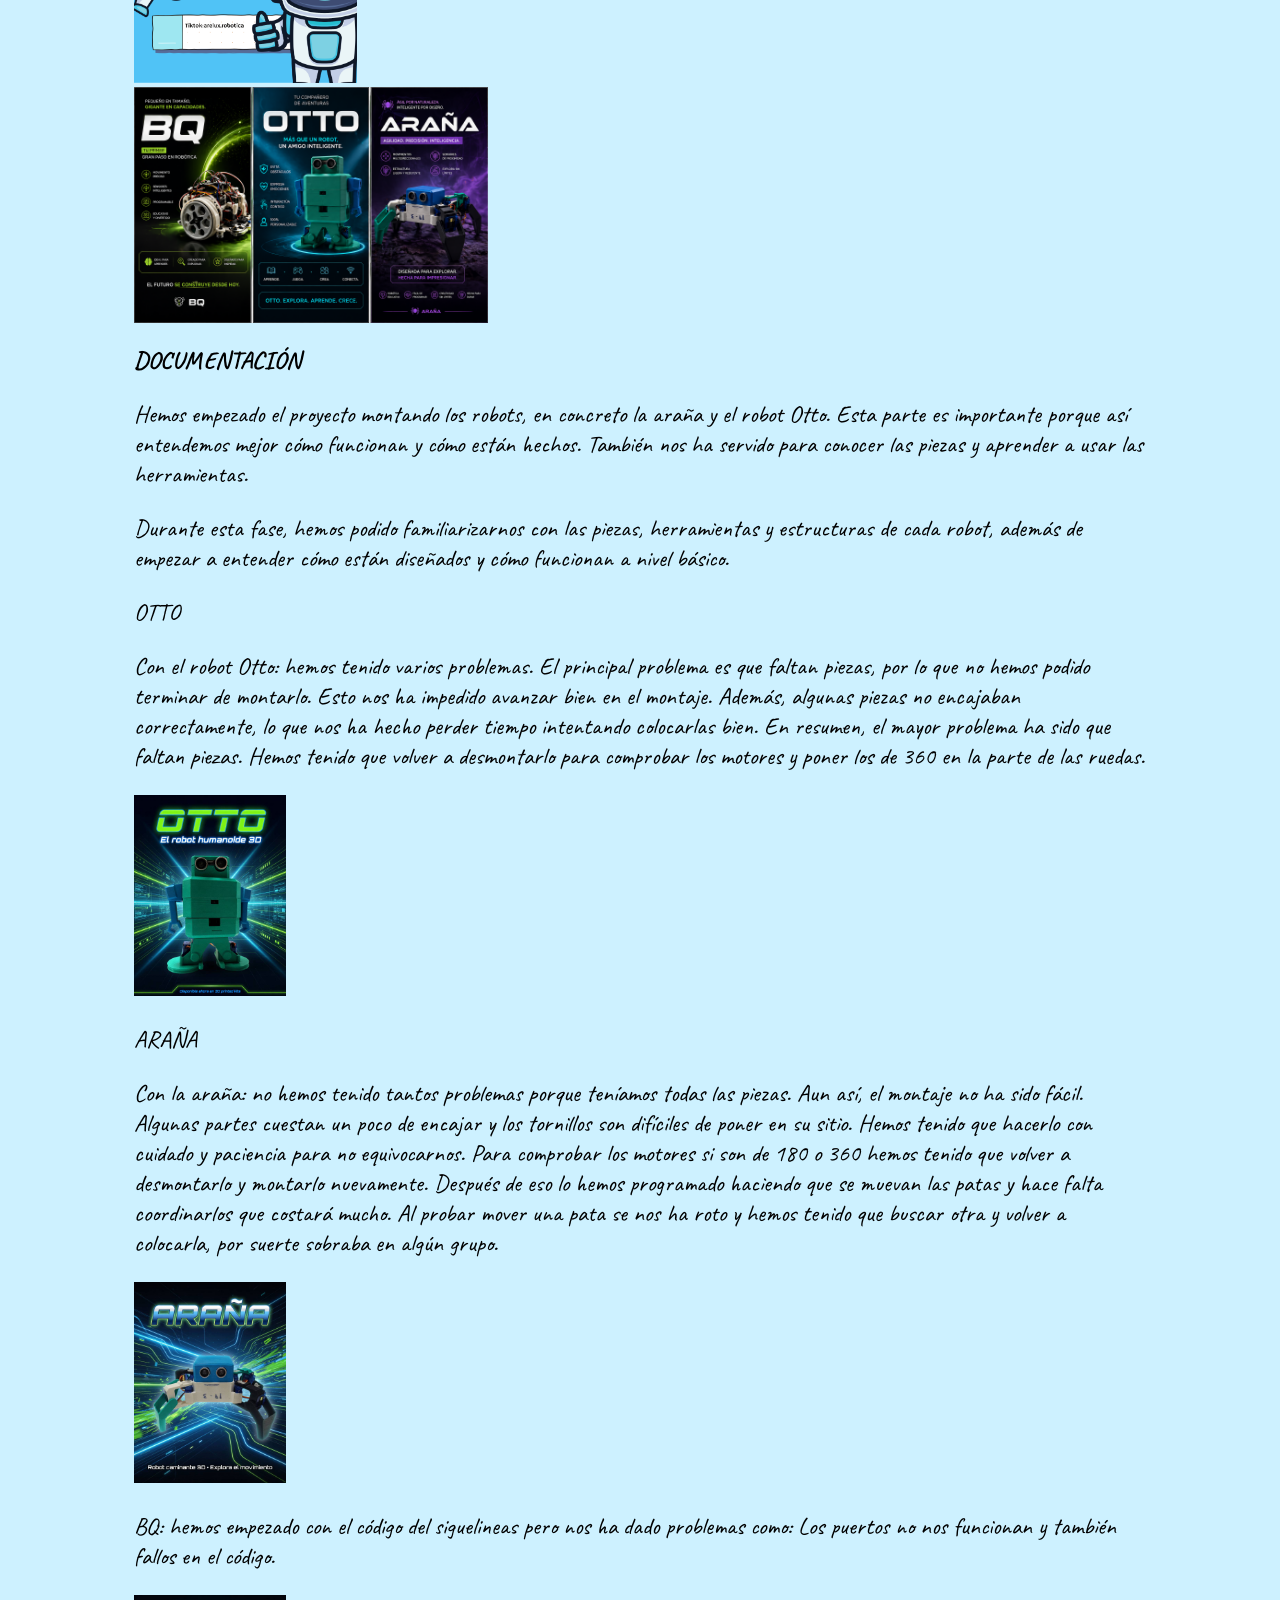
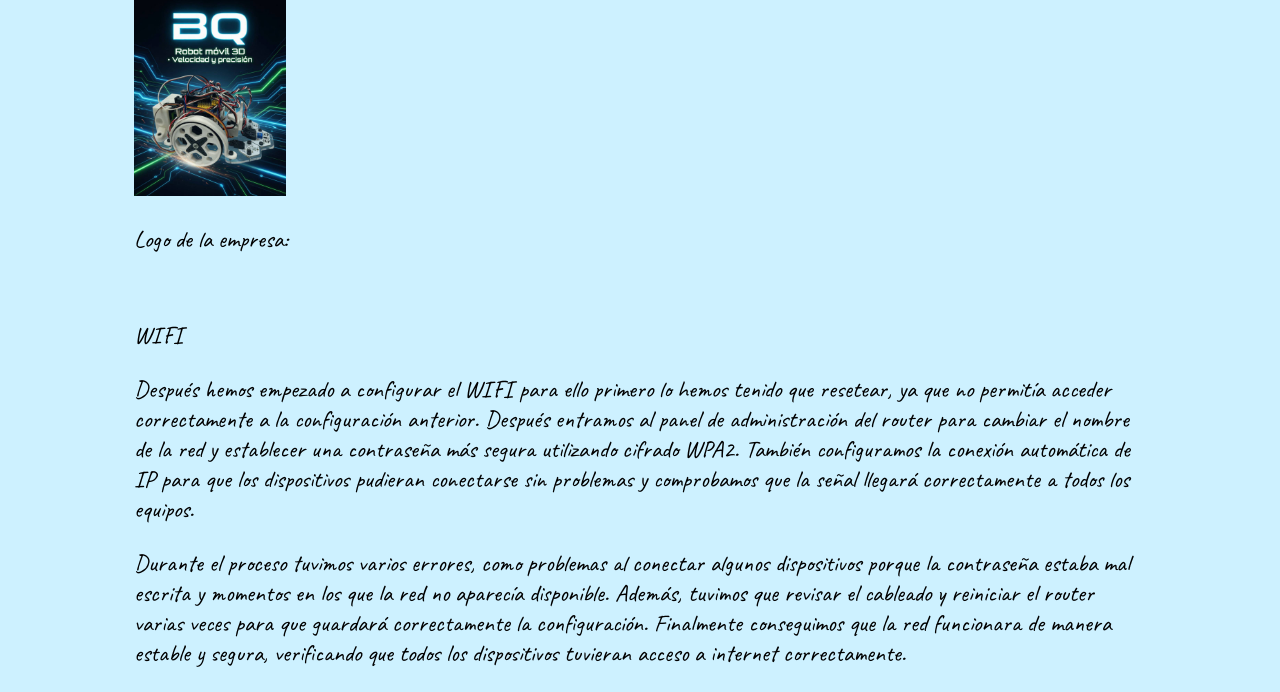
==== commit fafe5dab: "cambios" ====
--- a/index.html
+++ b/index.html
@@ -1,6 +1,8 @@
 <!DOCTYPE html>
+<html lang="es">
 <head>
     <meta charset="UTF-8">
+    <meta name="viewport" content="width=device-width, initial-scale=1.0">
     <title>WEB RETO ARELUX</title>
      <link rel="stylesheet" href="css/style.css">
      <link href="https://fonts.googleapis.com/css2?family=Caveat:wght@400..700&display=swap" rel="stylesheet">
@@ -46,14 +48,18 @@
         <p>Tecnología con creatividad, precisión y estilo. Porque el futuro no se espera… ¡Se construye!</p>
         <p>-Da el siguiente paso con Arelux Robotika 🌸</p>
         <p>Tiktok: arelux.robotica</p>
-        <img class="cartel" src="images/carteleria.png" alt="">
+        <img class="cartel" src="images/Cartel robotica.png" alt="">
+        <br>
+        <img class="anun" src="images/anuncio.png" alt="">
         <br>
         <br>
         <b>DOCUMENTACIÓN</b>
         <p>Hemos empezado el proyecto montando los robots, en concreto la araña y el robot Otto. Esta parte es importante porque así entendemos mejor cómo funcionan y cómo están hechos. También nos ha servido para conocer las piezas y aprender a usar las herramientas.</p>
         <p>Durante esta fase, hemos podido familiarizarnos con las piezas, herramientas y estructuras de cada robot, además de empezar a entender cómo están diseñados y cómo funcionan a nivel básico.</p>
+        <p>OTTO</p>
         <p>Con el robot Otto: hemos tenido varios problemas. El principal problema es que faltan piezas, por lo que no hemos podido terminar de montarlo. Esto nos ha impedido avanzar bien en el montaje. Además, algunas piezas no encajaban correctamente, lo que nos ha hecho perder tiempo intentando colocarlas bien. En resumen, el mayor problema ha sido que faltan piezas. Hemos tenido que volver a desmontarlo para comprobar los motores y poner los de 360 en la parte de las ruedas.</p>
         <img class="ot" src="images/OTTO.jpg" alt="">
+        <p>ARAÑA</p>
         <p>Con la araña: no hemos tenido tantos problemas porque teníamos todas las piezas.
         Aun así, el montaje no ha sido fácil. Algunas partes cuestan un poco de encajar y los tornillos son difíciles de poner en su sitio. Hemos tenido que hacerlo con cuidado y paciencia para no equivocarnos. Para comprobar los motores si son de 180 o 360 hemos tenido que volver a desmontarlo y montarlo nuevamente. Después de eso lo hemos programado haciendo que se muevan las patas y hace falta coordinarlos que costará mucho. Al probar mover una pata se nos ha roto y hemos tenido que buscar otra y volver a colocarla, por suerte sobraba en algún grupo.</p>
         <img class="spider" src="images/spider.jpg" alt="">
@@ -61,6 +67,7 @@
         <img class="robot" src="images/bq.jpg" alt="">
         <p>Logo de la empresa:</p>
         <img src="images/logo.png" alt="">
+        <p>WIFI</p>
         <p>Después hemos empezado a configurar el WIFI para ello primero lo hemos tenido que resetear, ya que no permitía acceder correctamente a la configuración anterior. Después entramos al panel de administración del router para cambiar el nombre de la red y establecer una contraseña más segura utilizando cifrado WPA2. También configuramos la conexión automática de IP para que los dispositivos pudieran conectarse sin problemas y comprobamos que la señal llegará correctamente a todos los equipos.</p>
         <p>Durante el proceso tuvimos varios errores, como problemas al conectar algunos dispositivos porque la contraseña estaba mal escrita y momentos en los que la red no aparecía disponible. Además, tuvimos que revisar el cableado y reiniciar el router varias veces para que guardará correctamente la configuración. Finalmente conseguimos que la red funcionara de manera estable y segura, verificando que todos los dispositivos tuvieran acceso a internet correctamente.</p>
     </div>
--- a/css/style.css
+++ b/css/style.css
@@ -64,5 +64,8 @@
     width: 15%;
 }
 .cartel{
+    width: 22%;
+}
+.anun{
     width: 35%;
 }
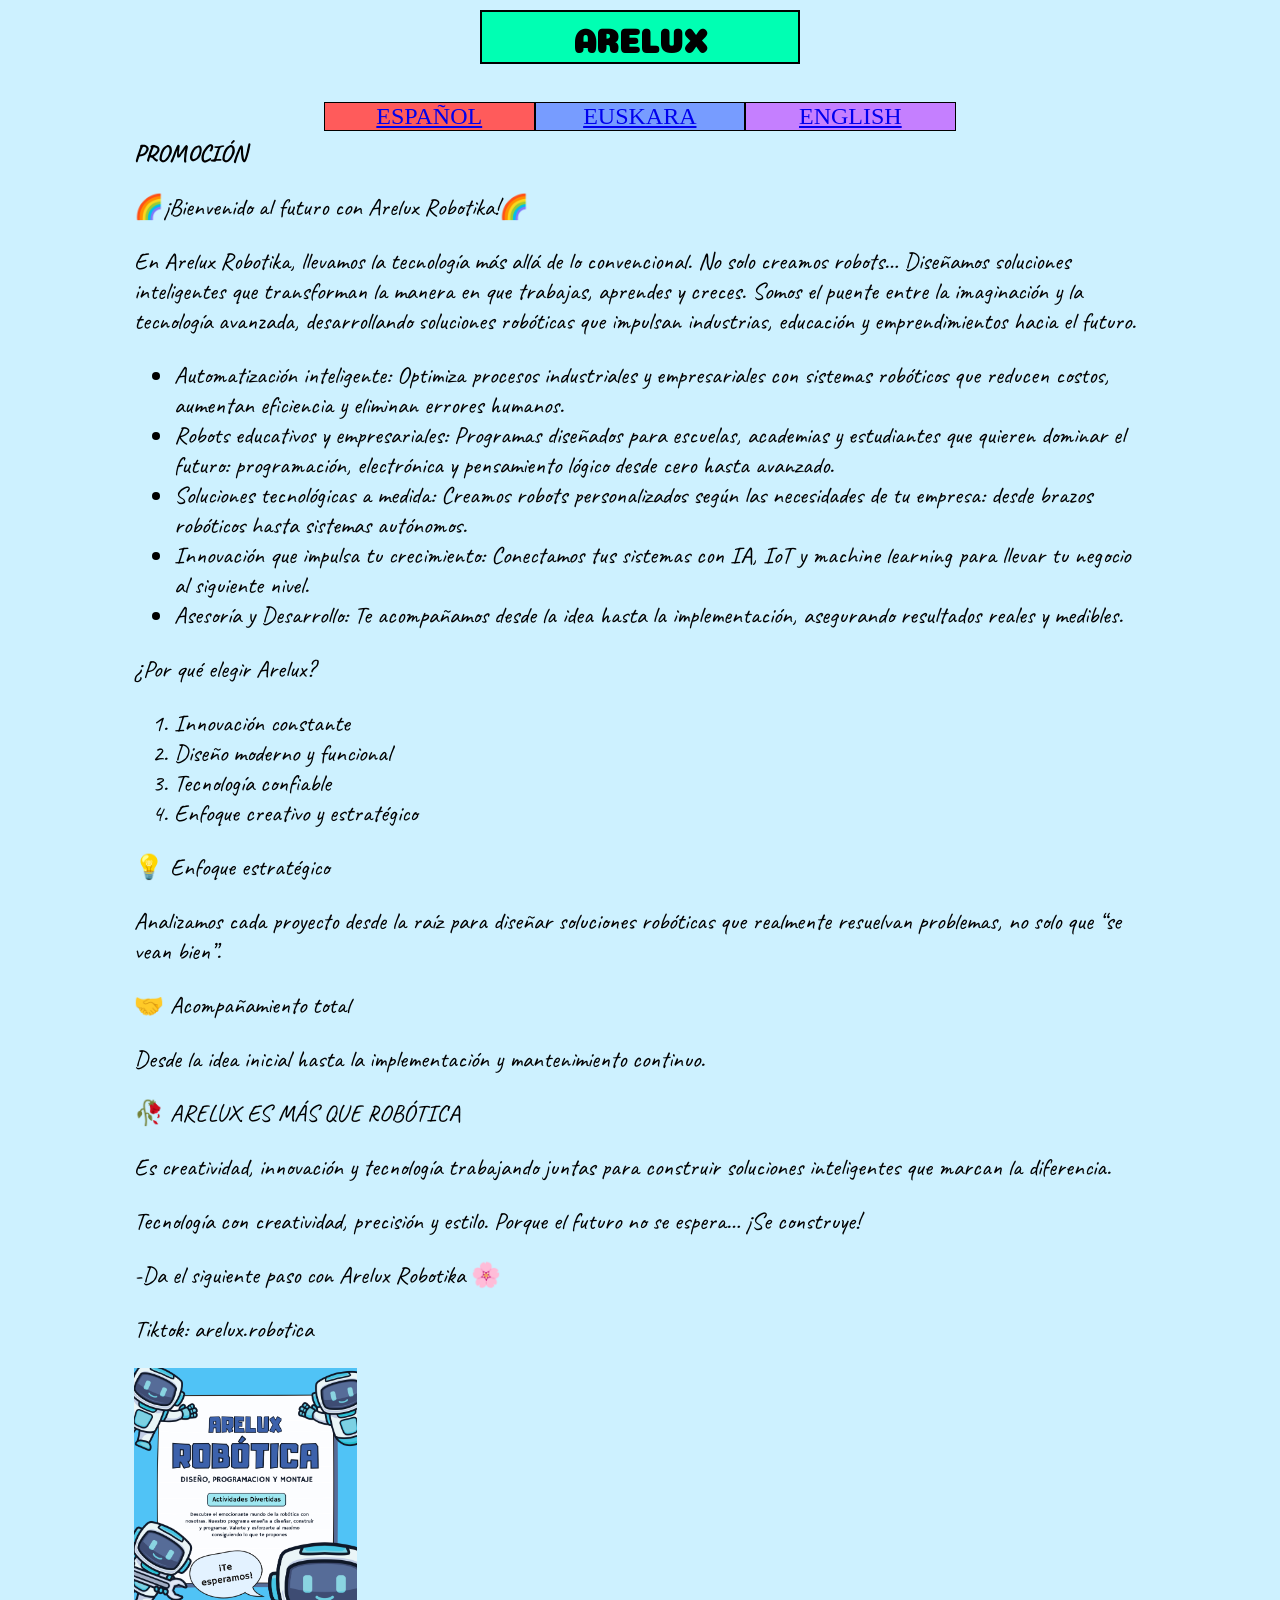
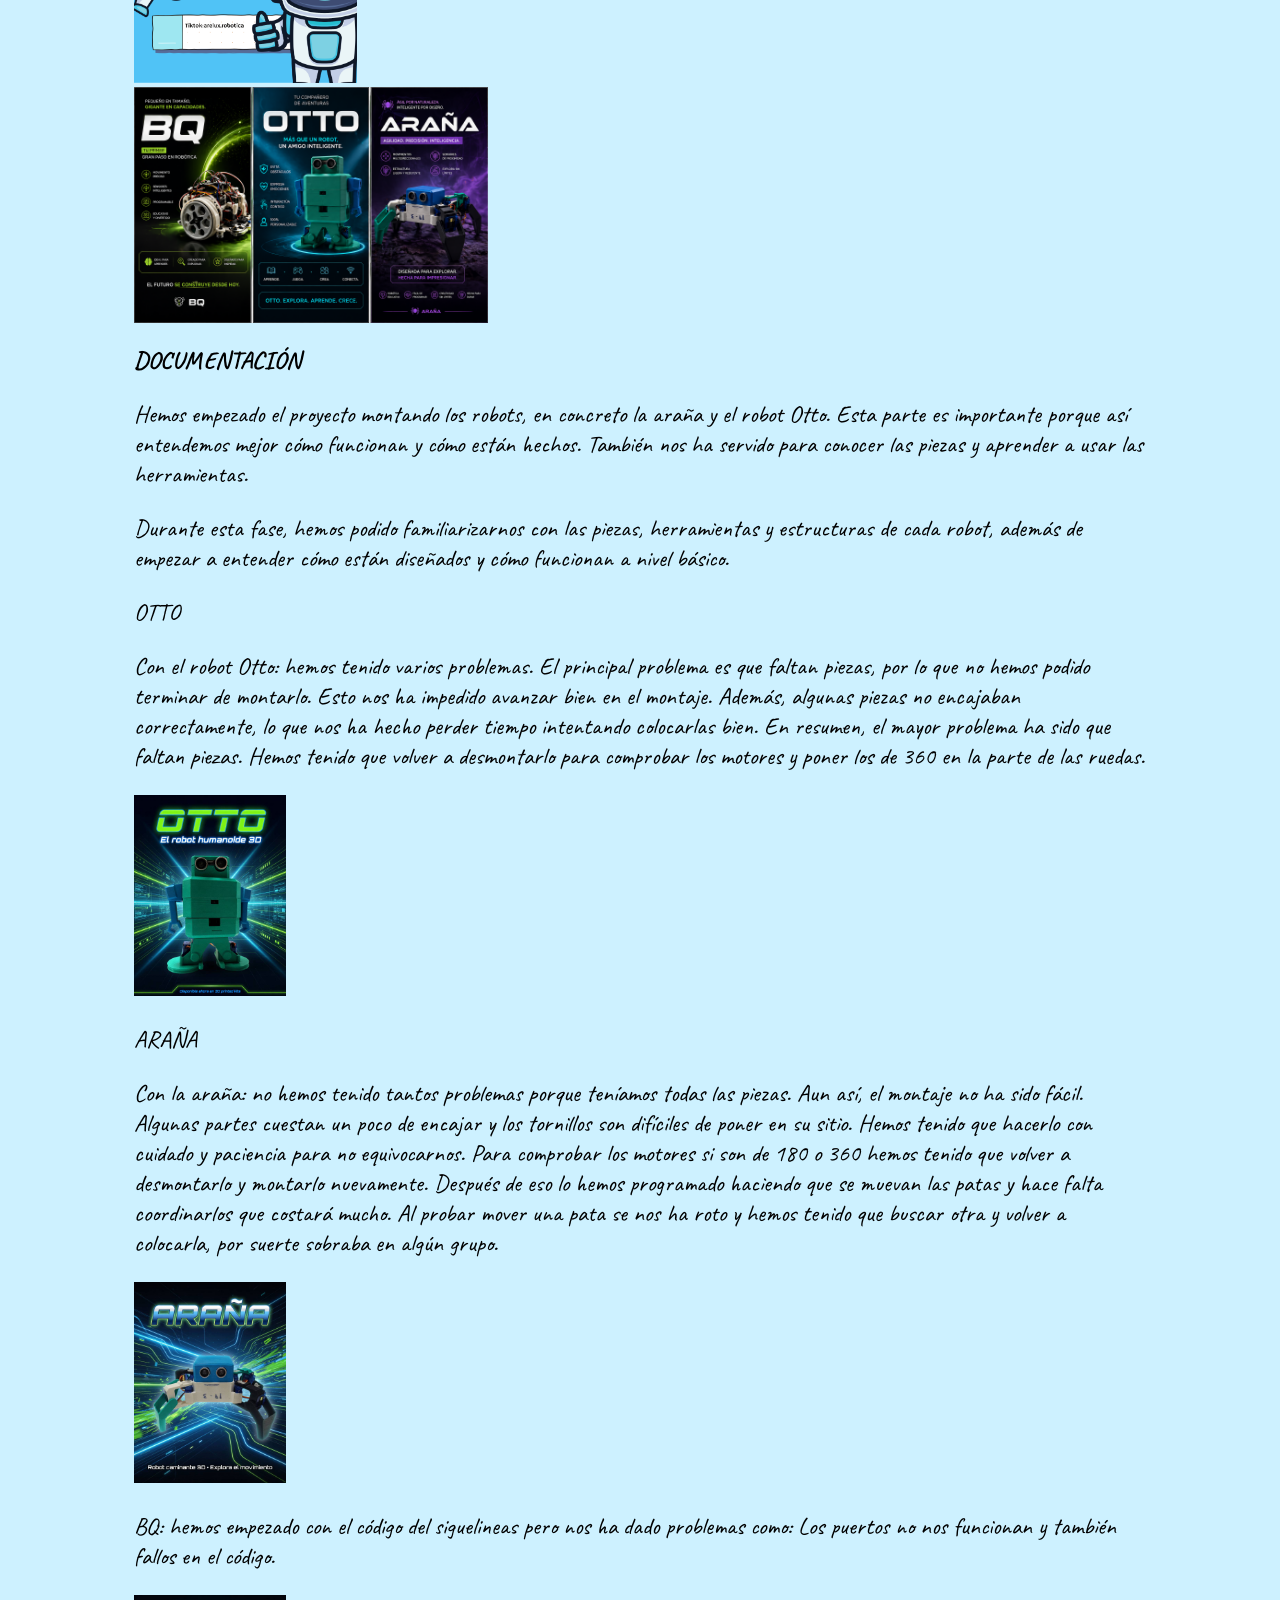
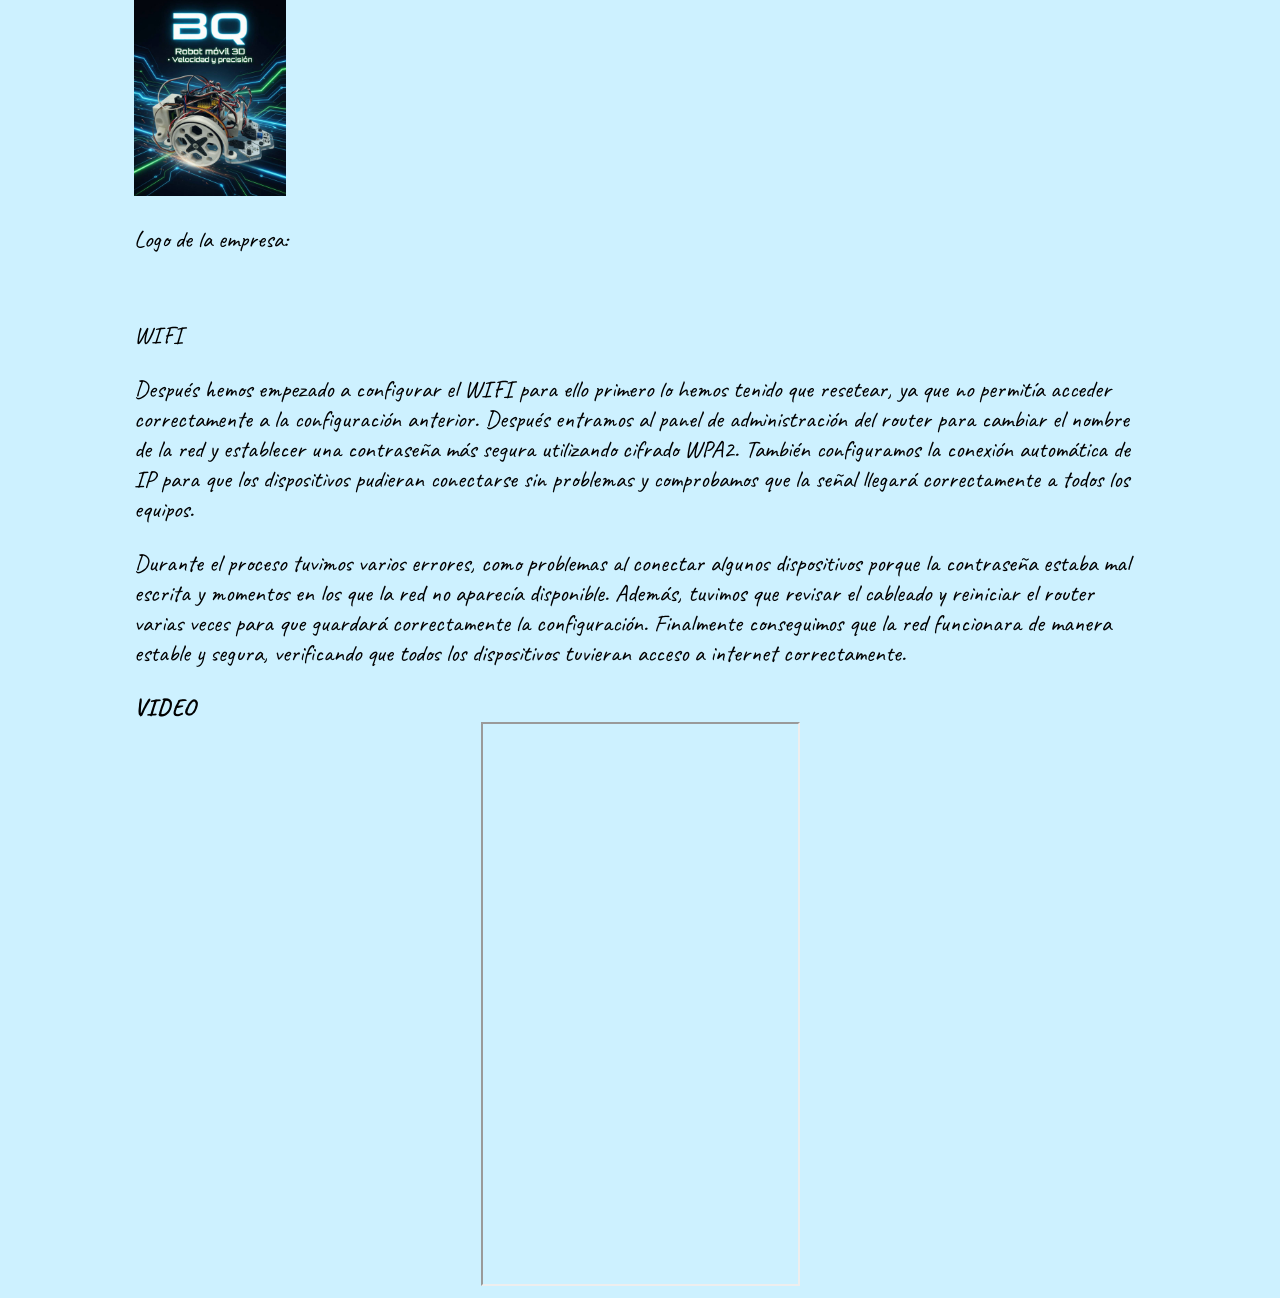
==== commit 992c14fd: "camb" ====
--- a/index.html
+++ b/index.html
@@ -70,6 +70,15 @@
         <p>WIFI</p>
         <p>Después hemos empezado a configurar el WIFI para ello primero lo hemos tenido que resetear, ya que no permitía acceder correctamente a la configuración anterior. Después entramos al panel de administración del router para cambiar el nombre de la red y establecer una contraseña más segura utilizando cifrado WPA2. También configuramos la conexión automática de IP para que los dispositivos pudieran conectarse sin problemas y comprobamos que la señal llegará correctamente a todos los equipos.</p>
         <p>Durante el proceso tuvimos varios errores, como problemas al conectar algunos dispositivos porque la contraseña estaba mal escrita y momentos en los que la red no aparecía disponible. Además, tuvimos que revisar el cableado y reiniciar el router varias veces para que guardará correctamente la configuración. Finalmente conseguimos que la red funcionara de manera estable y segura, verificando que todos los dispositivos tuvieran acceso a internet correctamente.</p>
+        <b>VIDEO</b>
     </div>
+    <div style="text-align:center;">
+  <iframe 
+    width="315" 
+    height="560" 
+    src="https://www.youtube.com/embed/k5SzgEX-nWA"
+    allowfullscreen>
+  </iframe>
+</div>
 </body>
 </html>
